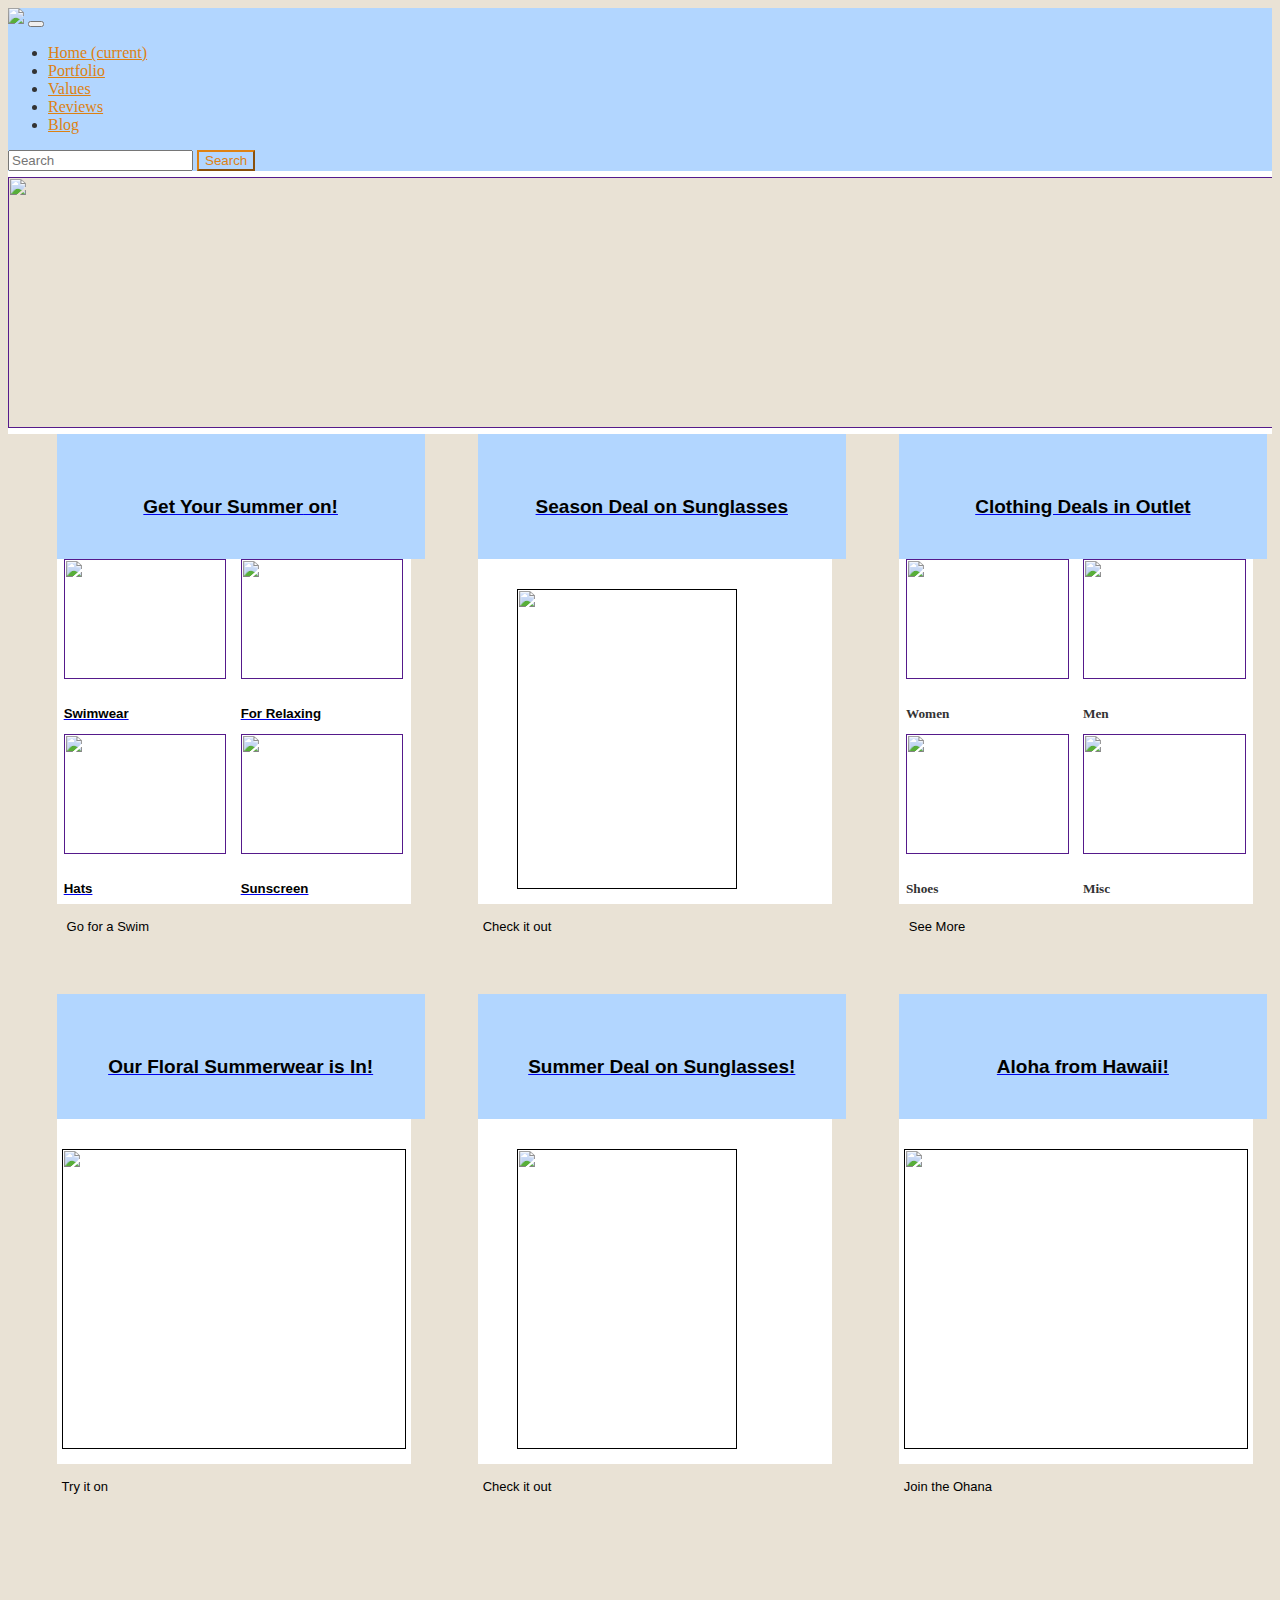
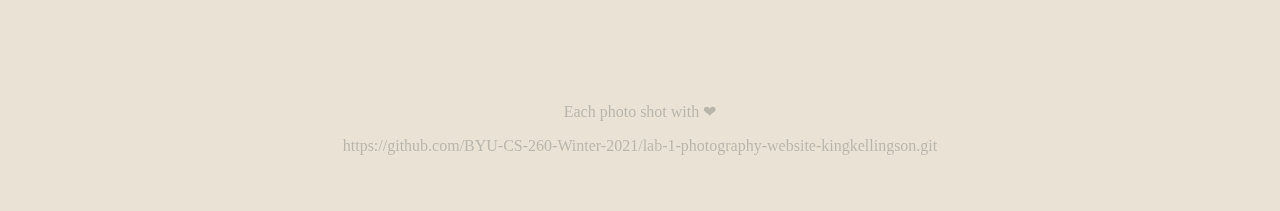
==== index.html @ f622311a "Starting on Items" ====
<!DOCTYPE html>
<html>

<head>
  <meta name='viewport'
      content='width=device-width, initial-scale=1.0, maximum-scale=1.0' />
  <link rel="stylesheet" href="https://stackpath.bootstrapcdn.com/bootstrap/4.1.3/css/bootstrap.min.css" integrity="sha384-MCw98/SFnGE8fJT3GXwEOngsV7Zt27NXFoaoApmYm81iuXoPkFOJwJ8ERdknLPMO" crossorigin="anonymous">
  <link rel="stylesheet" href="/css/styles.css" />
  <link rel="preconnect" href="https://fonts.gstatic.com">
  <link href="https://fonts.googleapis.com/css2?family=Open+Sans:wght@300&display=swap" rel="stylesheet">
  <title>Home</title>
</head>

<body>
  <script src="https://code.jquery.com/jquery-3.3.1.slim.min.js" integrity="sha384-q8i/X+965DzO0rT7abK41JStQIAqVgRVzpbzo5smXKp4YfRvH+8abtTE1Pi6jizo" crossorigin="anonymous"></script>
  <script src="https://cdnjs.cloudflare.com/ajax/libs/popper.js/1.14.3/umd/popper.min.js" integrity="sha384-ZMP7rVo3mIykV+2+9J3UJ46jBk0WLaUAdn689aCwoqbBJiSnjAK/l8WvCWPIPm49" crossorigin="anonymous"></script>
  <script src="https://stackpath.bootstrapcdn.com/bootstrap/4.1.3/js/bootstrap.min.js" integrity="sha384-ChfqqxuZUCnJSK3+MXmPNIyE6ZbWh2IMqE241rYiqJxyMiZ6OW/JmZQ5stwEULTy" crossorigin="anonymous"></script>
</body>



<!-- Navigation bar -->
<nav class="navbar navbar-expand-lg navbar-dark bg-dark">
  <a class="navbar-brand" href="/"><img class = "my-brand" src= "http://logos.textgiraffe.com/logos/logo-name/Sahara-designstyle-jungle-m.png" height= "300"></a>
  <button class="navbar-toggler" type="button" data-toggle="collapse" data-target="#navbarSupportedContent" aria-controls="navbarSupportedContent" aria-expanded="false" aria-label="Toggle navigation">
    <span class="navbar-toggler-icon"></span>
  </button>

  <div class="collapse navbar-collapse" id="navbarSupportedContent">
    <ul class="navbar-nav mr-auto">
      <li class="nav-item-active">
        <a class="nav-link" href="/index.html">Home <span class="sr-only">(current)</span></a>
      </li>
      <li class="nav-item">
        <a class="nav-link" href="/pages/portfolio.html">Portfolio</a>
      </li>
      <li class="nav-item">
        <a class="nav-link" href="/pages/values.html">Values</a>
      </li>
      <li class="nav-item">
        <a class="nav-link" href="/pages/reviews.html">Reviews</a>
      </li>
      <li class="nav-item">
        <a class="nav-link" href="/pages/blog.html">Blog</a>
      </li>
    </ul>
    <form class="form-inline my-2 my-lg-0">
      <input class="form-control mr-sm-2" type="search" placeholder="Search" aria-label="Search">
      <button class="btn btn-outline-success my-2 my-sm-0" type="submit">Search</button>
    </form>
  </div>
</nav>

<!-- <div class="image-holder">
  <img class = "image" src= "https://www.smartertravel.com/wp-content/uploads/2021/05/AdobeStock_246574307-1400x500.jpeg">
</div> -->





<!-- spacer -->




<div class="first-container">
  <a href=""><img 
    class = "cropped" src="https://images-na.ssl-images-amazon.com/images/G/01/AMAZON_FASHION/2021/journeys/YjM2OWU2OGMt/YjM2OWU2OGMt-MGMyZTczYTgt-w3000._CB668604101_.jpg" 
  alt=""></a>
</div>

<!-- spacer -->
<div class="container-overlay">
  <!-- yoyoyo -->
  
  
  <div class = "picture-container">
    
    <div class =  "column-outside">
      <div class = "column-heading">
        <a href="/"><h5>Get Your <strong>Summer</strong> on!</h5></a>
      </div>
        <div class =  "column-inside">
          <a href=""><img src="https://media.kohlsimg.com/is/image/kohls/3964088_Blue_Stripe?wid=245&hei=240&op_sharpen=1" alt=""></a>
          <a href="/"><h5>Swimwear</h5></a>
        </div>  
        <div class =  "column-inside">
          <a href=""><img src="https://slimages.macys.com/is/image/MCY/products/2/optimized/16884022_fpx.tif?op_sharpen=1&wid=700&hei=855&fit=fit,1&fmt=webp" alt=""></a>
          <a href="/"><h5>For Relaxing</h5></a>
        </div>
        <div class =  "column-inside">
          <a href=""><img src="https://media.kohlsimg.com/is/image/kohls/2291732_Camel?wid=240&hei=240&op_sharpen=1" alt=""></a>
          <a href="/"><h5>Hats</h5></a>
        </div>
        <div class =  "column-inside">
          <a href=""><img src="https://media.kohlsimg.com/is/image/kohls/4148508?wid=125&hei=125&op_sharpen=1" alt=""></a>
          <a href="/"><h5>Sunscreen</h5></a>
        </div>
        <div class="link">
          <a href="/">Go for a Swim</a>
        </div>
    </div>

    <div class =  "column-outside">
      <div class = "column-heading">
        <a href="/"><h5>Season Deal on Sunglasses</h5></a>
      </div>
        <div class =  "picture-inside-sunglasses">
          <a href=""><img src="https://media.kohlsimg.com/is/image/kohls/hp2-dm-20210601-travel-bkg" alt=""></a>
          <a href="/">Check it out</a>
        </div>
    
    </div>

    





    <div class =  "column-outside">

      <div class = "column-heading">
        
        <a href="/"><h5>Clothing Deals in Outlet</h5></a>
      </div>
        <div class =  "column-inside">
          <a href=""><img src="https://images-na.ssl-images-amazon.com/images/G/01/AmazonServices/Site/US/Product/FBA/Outlet/Merchandising/Outlet_GW_WC_186x116_B07Y2PQP2G_231717aa._SY116_CB668934226_.jpg" alt=""></a>
          <h5>Women</h5>
        </div>
        <div class =  "column-inside">
          <a href=""><img src="https://images-na.ssl-images-amazon.com/images/G/01/US-hq/2020/img/Gifting/Manual/Adults/B00M1NEUKK_372x232._SY232_CB429593021_.jpg" alt=""></a>
          <h5>Men</h5>
        </div>
        <div class =  "column-inside">
          <a href=""><img src="https://images-na.ssl-images-amazon.com/images/G/01/launchpad/gateway/2021/May/gw_early_june_evergreen_05.14.21_372x232_camp5_sports_B081DBH7PK._SY232_CB668336500_.jpg" alt=""></a>
          <h5>Shoes</h5>
        </div>
        <div class =  "column-inside">
          <a href=""><img src="https://images-na.ssl-images-amazon.com/images/G/01/AMAZON_FASHION/2021/journeys/N2FkMDllZDUt/N2FkMDllZDUt-NGU4YTkwMGMt-w372._SY232_CB667112257_.jpg" alt=""></a>
          <h5>Misc</h5>
        </div>
        <div class="link">
          <a href="/">See More</a>
        </div>
        
    </div>



    <div class =  "column-outside">
      <div class = "column-heading">
        <a href="/"><h5>Our Floral Summerwear is <strong>In!</strong></h5></a>
      </div>
        <div class =  "picture-inside">
          <a href=""><img src="https://media.kohlsimg.com/is/image/kohls/4887344_Yellow_Floral?wid=1200&hei=1200&op_sharpen=1" alt=""></a>
          <a href="/">Try it on</a>
        </div>
    </div>
    
    <div class =  "column-outside">
      <div class = "column-heading">
        <a href="/"><h5>Summer Deal on Sunglasses!</h5></a>
      </div>
        <div class =  "picture-inside-sunglasses">
          <a href=""><img src="https://media.kohlsimg.com/is/image/kohls/hp2-dm-20210601-travel-bkg" alt=""></a>
          <a href="/">Check it out</a>
        </div>
    </div>

    <div class =  "column-outside">
      <div class = "column-heading">
        <a href="/"><h5>Aloha from Hawaii!</h5></a>
      </div>
        <div class =  "picture-inside">
          <a href=""><img src="https://slimages.macys.com/is/image/MCY/products/0/optimized/14766430_fpx.tif?op_sharpen=1&wid=1230&hei=1500&fit=fit,1&$filterxlrg$" alt=""></a>
          <a href="/">Join the Ohana</a>
        </div>
    </div>

  </div>
</div>




<!-- spacer -->
<div class="container">
  <div class = spacer>
    
  </div>
</div>


  <!-- footer -->
  <div class="footer">
    <p>Each photo shot with &#10084; </p>
    <p>https://github.com/BYU-CS-260-Winter-2021/lab-1-photography-website-kingkellingson.git  </p>
  </div>

</html>
---- css/styles.css ----
.my-brand {
  width: 100px;
  height: auto;
}

.bg-dark {
  background-color: #B2D6FF !important;
}

.navbar-dark .navbar-nav .nav-link:focus, .navbar-dark .navbar-nav .nav-link:hover {
    color: #dd8113;
  }
  
  .navbar-dark .navbar-nav .nav-link  {
    color: #dd8113;;
  }

  .nav-link-active  {
    color: green;
  }

  .btn-outline-success {
    color: #dd8113;
    background-color: transparent;
    background-image: none;
    border-color: #dd8113;
}

.btn-outline-success:hover {
    color: #97228d;
    background-color: #dd8113;
    border-color: #97228d;
}

.first-container {
  width: 100%;
  /* height: auto; */
  /* display:block; */
  text-align: center;
  overflow: hidden;
  /* border: 1px solid red; */
  
}



 .container{
    height: auto;
} 


.navbar, .navbar-expand-lg, .navbar-dark, .bg-dark {
  position: sticky;
  top: 0;
}

/* .first-container {
  position: sticky;
  left: 50px;
} */

.cropped {
  height: 159px;
  width: 950px;
  margin-right: auto;
  margin-left: auto;
  object-fit: cover;
  object-position: -240px top ;
  border-bottom: 6px solid white;
  border-top: 6px solid white;
  /* border: 1px solid green; */
}




/* Outside the Media Query! Mobile first right here.  */




.picture-container {
  background-color: rgb(233, 226, 213);
  width: 100%;
  /* height: 4px; */
  float: left;
  /* display: flex; */
  height: 100%;
  overflow: hidden;
  border: 1px red;
}

.column-heading {
  width:100%;
  margin: 0 auto;
  /* margin-top: 20px; */
  padding: 30px 2%;
  padding-bottom: 10px;
  float: left;
  background-color: #B2D6FF;  
  /* background-color: transparent;  */
  text-align: center;
  vertical-align: center;
}

.column-heading h5{
  color: black;
  font-family: Arial, sans-serif;
  font-size:2vm;
}

.column-heading a:hover { 
  text-decoration:none;
}

.column-outside {
  float: left;
  width: 97%;
  margin: 90px 1.5%;
  margin-top: 0;
  height: 470px;
  /* text-align: center; */
  background-color: white;  
}

.column-outside h6{ 
  font-size: 13px;
  padding: 10px;
  color: black;
  font-family: Arial, sans-serif;
  margin-bottom: 20px;
}

.link, .picture-inside-sunglasses, .picture-inside{
  width: 100;
  height: 40px;
  font-size: 13px;
  padding: 5px;
  padding-top: 30px;
  clear: both;
  font-family: Arial, sans-serif;
}

.link a {
  color: black;
  text-decoration: none;
}

.column-inside {
  float: left;
  width: 46%;
  margin: 25px 2%;
  margin-top: 0;
  height: 150px;
  background-color: white;    
}



.column-inside a img{
  margin: 0 auto;
  width: 100%;
  height: 100%;
  object-fit: contain;
}

.column-inside a h5 {
  font-family: Arial, sans-serif;
  color: black;
  text-decoration: none;
}

.column-inside a:hover {
  text-decoration: none;
}

.picture-inside a img{
  margin: 0 auto;
  margin-bottom: 45px;
  height: 300px;
  width: 100%; 
  /* height: 100%;  */
  font-size: 13px;
  object-fit: cover;
  color: black;
}

.picture-inside a {
  font-family: Arial, sans-serif;
  color: black;
  text-decoration: none;
  padding-top: 49px;
}

.picture-inside a:hover {
  text-decoration: none;
}


.picture-inside-sunglasses a img{
  margin: 0 10%;
  margin-bottom: 40px;
  height: 270px;
  width: 80%; 
  height: 300px;
  /* font-size: 13px; */
  object-fit: cover;
  color: black;
}

.picture-inside-sunglasses a {
  font-family: Arial, sans-serif;
  color: black;
  text-decoration: none;
  padding-top: 49px;
}

.picture-inside-sunglasses a:hover {
  text-decoration: none;
}







@media (min-width: 641px) {
  .cropped {
    height: 195px;
    width: 1200px;
    margin-right: auto;
    margin-left: auto;
    object-fit: cover;
    object-position: -240px top ;
    /* border: 1px solid green; */
  }

  .picture-container {
    background-color: rgb(233, 226, 213);
    width: 100%;
    /* height: 4px; */
    float: left;
    /* display: flex; */
    height: 100%;
    overflow: hidden;
    border: 1px red;
  }
  
  .column-heading {
    width:100%;
    margin: 0 auto;
    /* margin-top: 20px; */
    padding: 30px 2%;
    padding-bottom: 10px;
    float: left;
    background-color: #B2D6FF;  
    /* background-color: transparent;  */
    text-align: center;
  }
  
  .column-heading h5{
    color: black;
    font-family: Arial, sans-serif;
    font-size:2vm;
  }
  
  .column-heading a:hover { 
    text-decoration:none;
  }

  .column-outside {
    float: left;
    width: 45%;
    margin: 90px 2.5%;
    margin-top: 0;
    height: 470px;
    /* text-align: center; */
    background-color: white;  
  }
  
  .column-outside a h6{ 
    font-size: 13px;
    padding: 10px;
    color: black;
    font-family: Arial, sans-serif;
    margin-bottom: 20px;
  }

  
  .link, .picture-inside-sunglasses, .picture-inside{
    width: 100;
    height: 40px;
    font-size: 13px;
    padding: 5px;
    padding-top: 30px;
    clear: both;
    font-family: Arial, sans-serif;
  }

  .column-inside {
    float: left;
    width: 46%;
    margin: 25px 2%;
    margin-top: 0;
    height: 150px;
    background-color: white;    
  }
  
  .column-inside a img{
    margin: 0 auto;
    width: 100%;
    height: 120px;
    object-fit: cover;
  }
  
  .picture-inside a img{
    margin: 0 auto;
    margin-bottom: 49px;
    height: 300px;
    width: 100%; 
    /* height: 100%;  */
    font-size: 13px;
    object-fit: cover;
    color: black;
  }
  
  .picture-inside h6{
    padding-top: 50px;
  }


  .picture-inside-sunglasses a img{
    margin: 0 10%;
    margin-bottom: 49px;
    height: 270px;
    width: 80%; 
    height: 300px;
    font-size: 13px;
    object-fit: cover;
    color: black;
  }
  
  .picture-inside-sunglasses h6{
    padding-top: 49px;
  }



}






@media (min-width: 1030px) {
  .cropped {
    height: 251px;
    width: 1500px;
    margin-right: auto;
    margin-left: auto;
    object-fit: cover;
    object-position: top ;
    /* border: 1px solid green; */
  }

  .picture-container {
    background-color: rgb(233, 226, 213);
    width: 100%;
    /* height: 4px; */
    float: left;
    /* display: flex; */
    height: 100%;
    overflow: hidden;
    border: 1px red;
  }
  
  .column-heading {
    width:100%;
    margin: 0 auto;
    /* margin-top: 20px; */
    padding: 30px 2%;
    padding-bottom: 10px;
    float: left;
    background-color: #B2D6FF;  
    /* background-color: transparent;  */
    text-align: center;
  }
  
  .column-heading h5{
    font-size: 19px;
  }
  
  .column-outside {
    float: left;
    width: 28%;
    margin: 90px 2.66%;
    margin-top: 0;
    height: 470px;
    /* text-align: center; */
    background-color: white;  
  }
  
  .column-outside h6{ 
    font-size: 13px;
    padding: 10px;
    color: black;
    font-family: Arial, sans-serif;
    margin-bottom: 20px;
  }
  
  .link {
    width: 100;
    height: 40px;
    font-size: 13px;
    padding: 10px;
    margin-bottom: 30px;
    color: black;
    font-family: Arial, sans-serif;
  }

  .column-inside {
    float: left;
    width: 46%;
    margin: 25px 2%;
    margin-top: 0;
    height: 150px;
    background-color: white;    
  }
  
  .column-inside a img{
    margin: 0 auto;
    width: 100%;
    height: 120px;
    object-fit: cover;
  }
  
  .picture-inside a img{
    margin: 0 auto;
    margin-bottom: 30px;
    height: 300px;
    width: 100%; 
    /* height: 100%;  */
    font-size: 13px;
    object-fit: cover;
    color: black;
  }
  
  .picture-inside h6{
    padding-top: 50px;
  }


  .picture-inside-sunglasses a img{
    margin: 0 10%;
    margin-bottom: 30px;
    height: 270px;
    width: 80%; 
    height: 300px;
    font-size: 13px;
    object-fit: cover;
    color: black;
  }
  
  .picture-inside-sunglasses h6{
    padding-top: 49px;
  }



}






.container-overlay {
  width: 100%;
  height: 100%;
  padding-right: 15px;
  padding-left: 15px;
  margin-right: auto;
  margin-left: auto;
  overflow: hidden;
  float: none;
  /* background-color: purple; */

}







/* Everything below is spacer */


.overlay-spacer {
  background-color: palegoldenrod;
  width: 100%;
  /* height: 179.3px; */
  height: 700px;
  margin: 0auto;
  }
  

h3 {
    text-decoration:underline;
    font-size: 3em;
    font-family: Impact, Haettenschweiler, 'Arial Narrow Bold', sans-serif;
}


body {
    background-color: rgb(233, 226, 213);
    color: #333333;
  }





  .spacer1 {
    float: left;
    font-family:'Gill Sans', 'Gill Sans MT', Calibri, 'Trebuchet MS', sans-serif;
    /* border: 1px solid rgb(174, 177, 175); */
    text-align: center;
    
    box-sizing: border-box;
    /* height: 10px; */
    /* clear:both; */
}

  .spacer {
      height: 100px;
      /* clear:both; */
      /* border: 1px solid rgb(163, 162, 172); */
  }

  .caption { 
      text-align: center;
  }


  .paragraph {
    font-family: Verdana, Geneva, Tahoma, sans-serif;
    text-align: left;
  }

  .footer {
    text-align: center;
    font-family: Georgia, 'Times New Roman', Times, serif;
    font-size: 1em;
    opacity: .25;
    text-align: center;
    padding-top: 2em;
    padding-bottom: 2em;
    transition: opacity 1s ease-in-out;
}

.footer {
    color: currentColor;
}

.footer:hover {
    opacity: .75;
}


h2 a{
    color: #22fcf1;
    text-decoration:none;
    font-size: 2em;
    font-family: Impact, Haettenschweiler, 'Arial Narrow Bold', sans-serif;
    
}

h2 a:hover {
    text-decoration:underline;
    /* font-size: 3em; */
    font-family:Georgia, 'Times New Roman', Times, serif;
    /* color: #174ad4; */
}
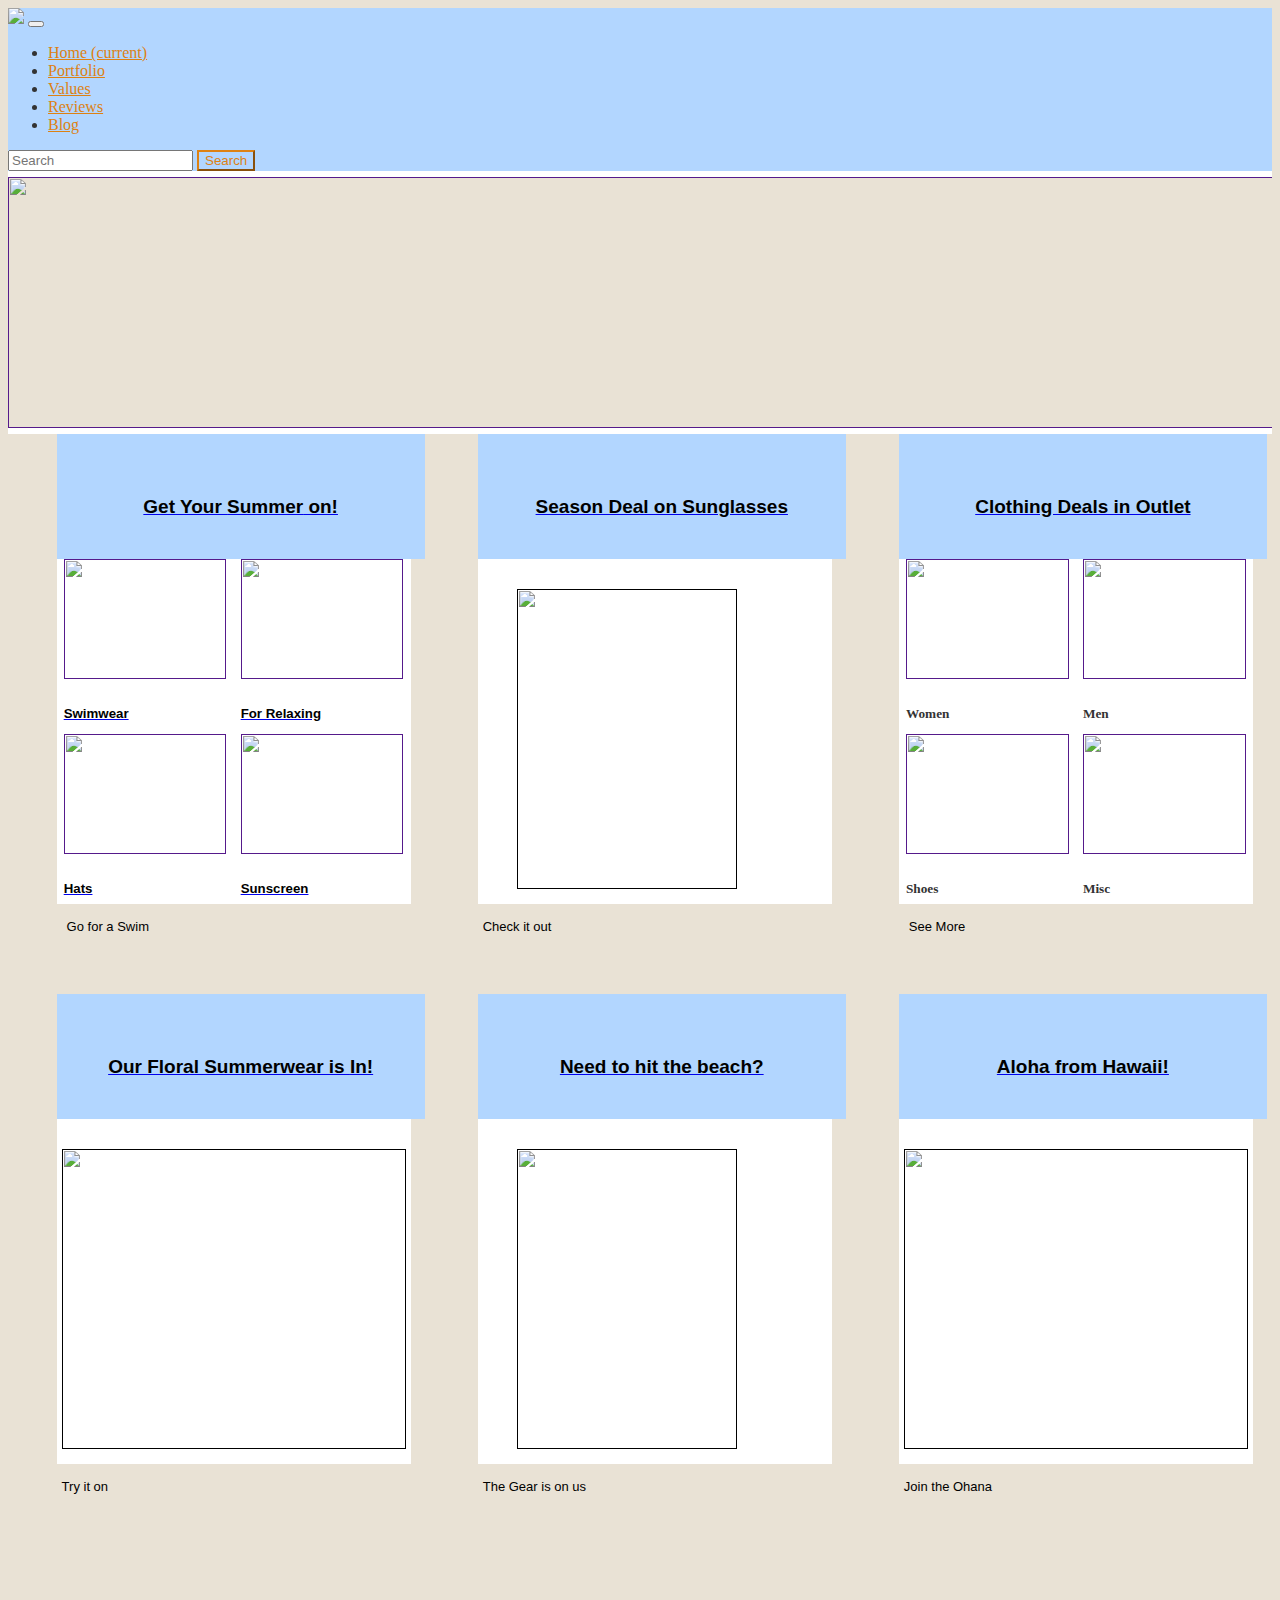
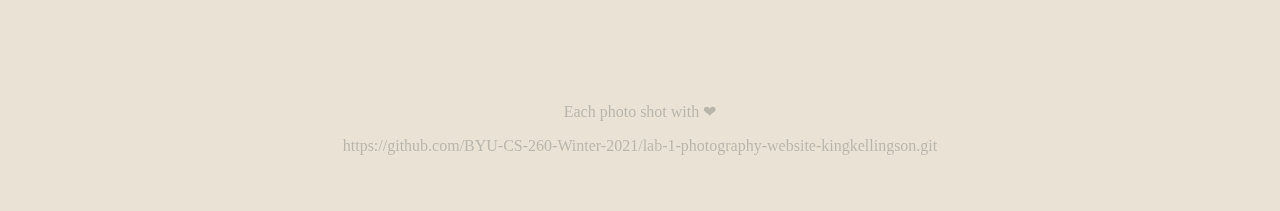
==== commit 21b007c7: "Update index.html" ====
--- a/index.html
+++ b/index.html
@@ -6,8 +6,9 @@
       content='width=device-width, initial-scale=1.0, maximum-scale=1.0' />
   <link rel="stylesheet" href="https://stackpath.bootstrapcdn.com/bootstrap/4.1.3/css/bootstrap.min.css" integrity="sha384-MCw98/SFnGE8fJT3GXwEOngsV7Zt27NXFoaoApmYm81iuXoPkFOJwJ8ERdknLPMO" crossorigin="anonymous">
   <link rel="stylesheet" href="/css/styles.css" />
-  <link rel="preconnect" href="https://fonts.gstatic.com">
-  <link href="https://fonts.googleapis.com/css2?family=Open+Sans:wght@300&display=swap" rel="stylesheet">
+  <link rel="preconnect" href="https://fonts.googleapis.com">
+  <link rel="preconnect" href="https://fonts.gstatic.com" crossorigin>
+  <link href="https://fonts.googleapis.com/css2?family=Open+Sans:wght@600&display=swap" rel="stylesheet">
   <title>Home</title>
 </head>
 
@@ -154,18 +155,18 @@
         <a href="/"><h5>Our Floral Summerwear is <strong>In!</strong></h5></a>
       </div>
         <div class =  "picture-inside">
-          <a href=""><img src="https://media.kohlsimg.com/is/image/kohls/4887344_Yellow_Floral?wid=1200&hei=1200&op_sharpen=1" alt=""></a>
+          <a class = "picture" href=""><img src="https://media.kohlsimg.com/is/image/kohls/4887344_Yellow_Floral?wid=1200&hei=1200&op_sharpen=1" alt=""></a>
           <a href="/">Try it on</a>
         </div>
     </div>
     
     <div class =  "column-outside">
       <div class = "column-heading">
-        <a href="/"><h5>Summer Deal on Sunglasses!</h5></a>
+        <a href="/"><h5>Need to hit the beach?</h5></a>
       </div>
         <div class =  "picture-inside-sunglasses">
-          <a href=""><img src="https://media.kohlsimg.com/is/image/kohls/hp2-dm-20210601-travel-bkg" alt=""></a>
-          <a href="/">Check it out</a>
+          <a href=""><img src="https://live.staticflickr.com/2606/3677041027_fdfc190406_b.jpg" alt=""></a>
+          <a href="/">The Gear is on us</a>
         </div>
     </div>
 
@@ -174,7 +175,7 @@
         <a href="/"><h5>Aloha from Hawaii!</h5></a>
       </div>
         <div class =  "picture-inside">
-          <a href=""><img src="https://slimages.macys.com/is/image/MCY/products/0/optimized/14766430_fpx.tif?op_sharpen=1&wid=1230&hei=1500&fit=fit,1&$filterxlrg$" alt=""></a>
+          <a class = "picture" href=""><img src="https://slimages.macys.com/is/image/MCY/products/0/optimized/14766430_fpx.tif?op_sharpen=1&wid=1230&hei=1500&fit=fit,1&$filterxlrg$" alt=""></a>
           <a href="/">Join the Ohana</a>
         </div>
     </div>
@@ -199,4 +200,4 @@
     <p>https://github.com/BYU-CS-260-Winter-2021/lab-1-photography-website-kingkellingson.git  </p>
   </div>
 
-</html>+</html>
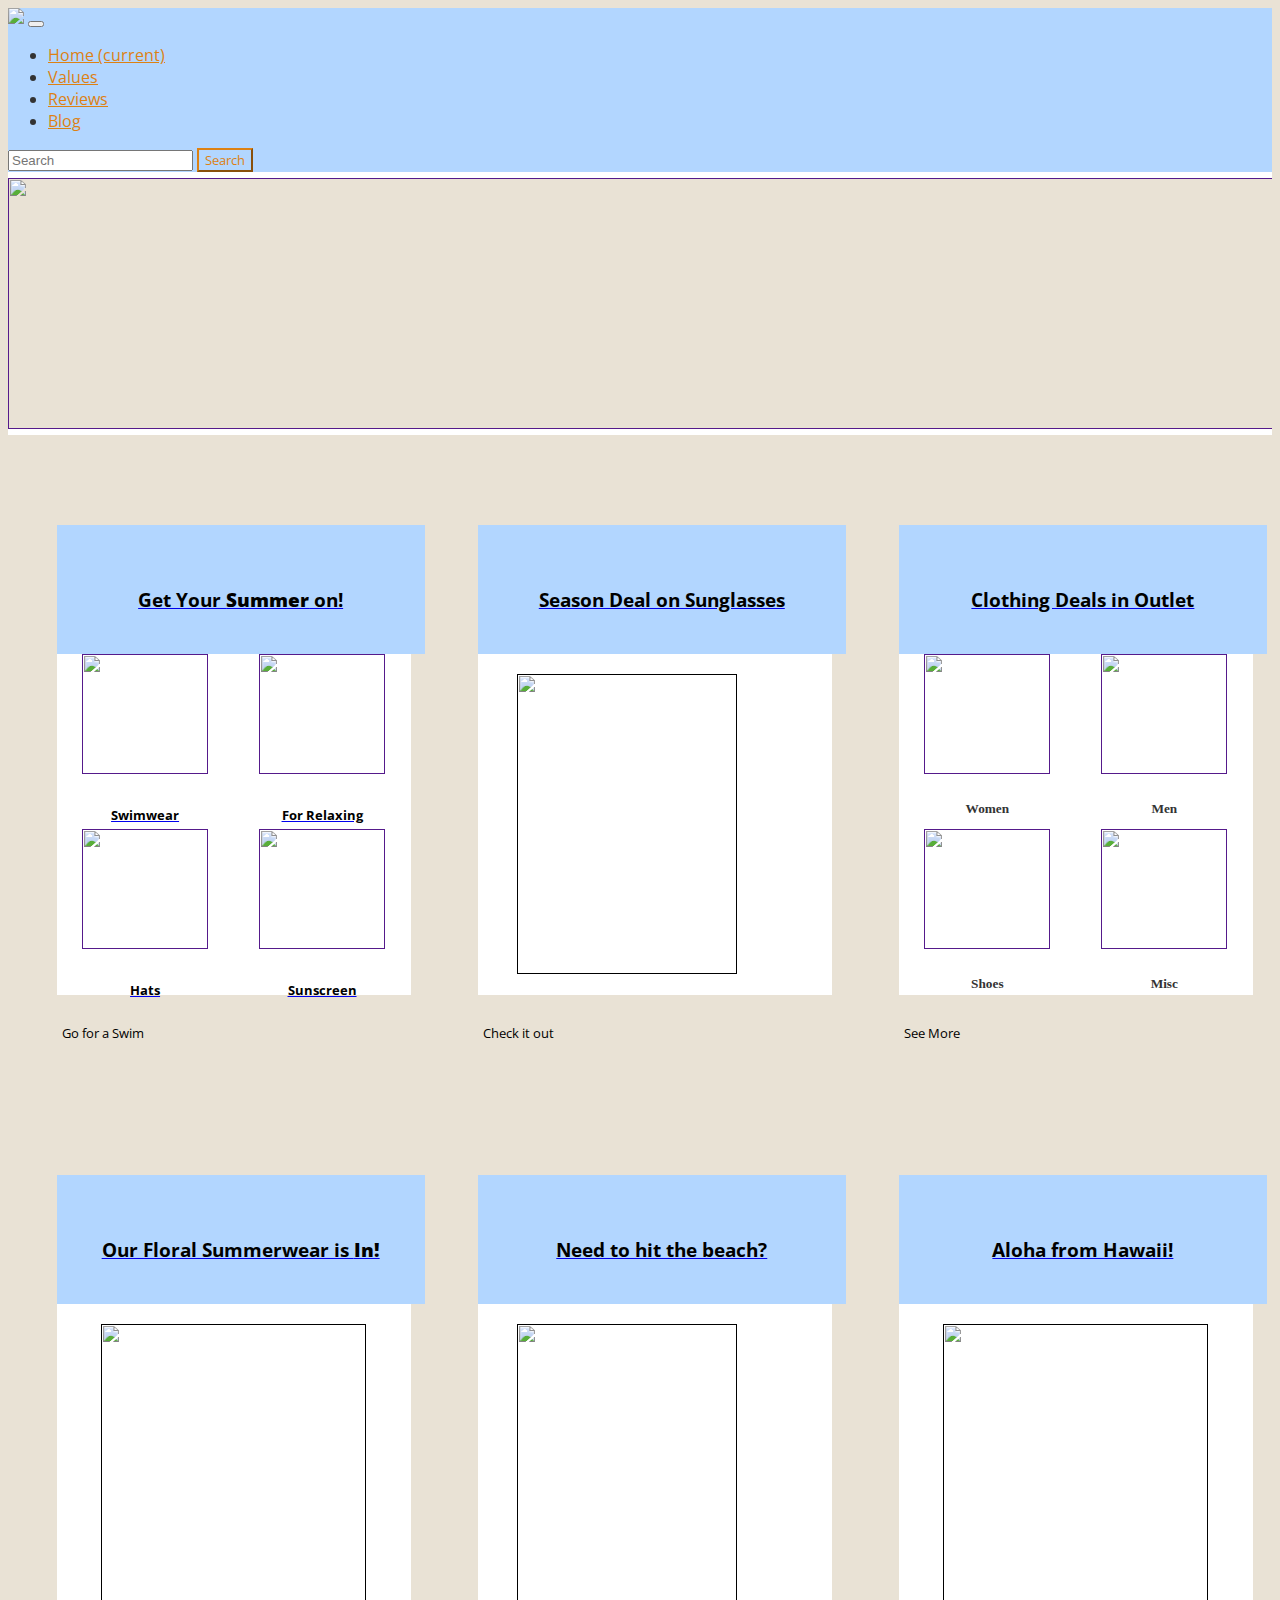
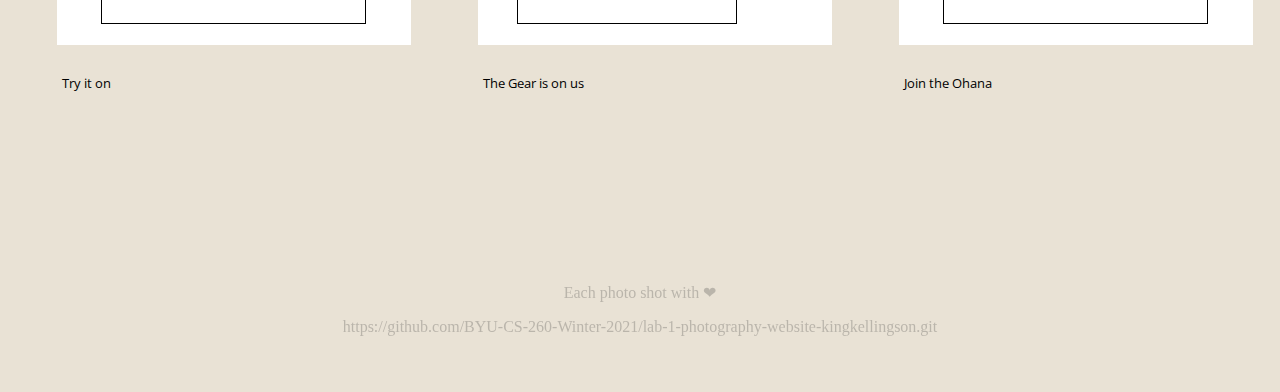
==== commit 1335b197: "Fixed headbar and titles" ====
--- a/index.html
+++ b/index.html
@@ -33,9 +33,6 @@
         <a class="nav-link" href="/index.html">Home <span class="sr-only">(current)</span></a>
       </li>
       <li class="nav-item">
-        <a class="nav-link" href="/pages/portfolio.html">Portfolio</a>
-      </li>
-      <li class="nav-item">
         <a class="nav-link" href="/pages/values.html">Values</a>
       </li>
       <li class="nav-item">
--- a/css/styles.css
+++ b/css/styles.css
@@ -1,241 +1,95 @@
+  
+  body {
+    background-color: rgb(233, 226, 213);
+    color: #333333;
+  }
+
+
 .my-brand {
-  width: 100px;
-  height: auto;
+    width: 100px;
+    height: auto;
+  }
+  
+  .bg-dark {
+    background-color: #B2D6FF !important;
+  }
+  
+  .navbar-dark .navbar-nav .nav-link:focus, .navbar-dark .navbar-nav .nav-link:hover {
+      color: #dd8113;
+    }
+    
+    .navbar-dark .navbar-nav .nav-link  {
+      color: #dd8113;;
+    }
+  
+.nav-item-active, .nav-item {
+    font-family: 'Open Sans', sans-serif;
 }
-
-.bg-dark {
-  background-color: #B2D6FF !important;
-}
-
-.navbar-dark .navbar-nav .nav-link:focus, .navbar-dark .navbar-nav .nav-link:hover {
-    color: #dd8113;
-  }
-  
-  .navbar-dark .navbar-nav .nav-link  {
-    color: #dd8113;;
-  }
-
-  .nav-link-active  {
-    color: green;
-  }
-
-  .btn-outline-success {
-    color: #dd8113;
-    background-color: transparent;
-    background-image: none;
-    border-color: #dd8113;
-}
-
-.btn-outline-success:hover {
-    color: #97228d;
-    background-color: #dd8113;
-    border-color: #97228d;
-}
-
-.first-container {
-  width: 100%;
-  /* height: auto; */
-  /* display:block; */
-  text-align: center;
-  overflow: hidden;
-  /* border: 1px solid red; */
-  
-}
-
-
-
- .container{
-    height: auto;
-} 
-
-
-.navbar, .navbar-expand-lg, .navbar-dark, .bg-dark {
-  position: sticky;
-  top: 0;
-}
-
-/* .first-container {
-  position: sticky;
-  left: 50px;
-} */
-
-.cropped {
-  height: 159px;
-  width: 950px;
-  margin-right: auto;
-  margin-left: auto;
-  object-fit: cover;
-  object-position: -240px top ;
-  border-bottom: 6px solid white;
-  border-top: 6px solid white;
-  /* border: 1px solid green; */
-}
-
-
-
-
-/* Outside the Media Query! Mobile first right here.  */
-
-
-
-
-.picture-container {
-  background-color: rgb(233, 226, 213);
-  width: 100%;
-  /* height: 4px; */
-  float: left;
-  /* display: flex; */
-  height: 100%;
-  overflow: hidden;
-  border: 1px red;
-}
-
-.column-heading {
-  width:100%;
-  margin: 0 auto;
-  /* margin-top: 20px; */
-  padding: 30px 2%;
-  padding-bottom: 10px;
-  float: left;
-  background-color: #B2D6FF;  
-  /* background-color: transparent;  */
-  text-align: center;
-  vertical-align: center;
-}
-
-.column-heading h5{
-  color: black;
-  font-family: Arial, sans-serif;
-  font-size:2vm;
-}
-
-.column-heading a:hover { 
-  text-decoration:none;
-}
-
-.column-outside {
-  float: left;
-  width: 97%;
-  margin: 90px 1.5%;
-  margin-top: 0;
-  height: 470px;
-  /* text-align: center; */
-  background-color: white;  
-}
-
-.column-outside h6{ 
-  font-size: 13px;
-  padding: 10px;
-  color: black;
-  font-family: Arial, sans-serif;
-  margin-bottom: 20px;
-}
-
-.link, .picture-inside-sunglasses, .picture-inside{
-  width: 100;
-  height: 40px;
-  font-size: 13px;
-  padding: 5px;
-  padding-top: 30px;
-  clear: both;
-  font-family: Arial, sans-serif;
-}
-
-.link a {
-  color: black;
-  text-decoration: none;
-}
-
-.column-inside {
-  float: left;
-  width: 46%;
-  margin: 25px 2%;
-  margin-top: 0;
-  height: 150px;
-  background-color: white;    
-}
-
-
-
-.column-inside a img{
-  margin: 0 auto;
-  width: 100%;
-  height: 100%;
-  object-fit: contain;
-}
-
-.column-inside a h5 {
-  font-family: Arial, sans-serif;
-  color: black;
-  text-decoration: none;
-}
-
-.column-inside a:hover {
-  text-decoration: none;
-}
-
-.picture-inside a img{
-  margin: 0 auto;
-  margin-bottom: 45px;
-  height: 300px;
-  width: 100%; 
-  /* height: 100%;  */
-  font-size: 13px;
-  object-fit: cover;
-  color: black;
-}
-
-.picture-inside a {
-  font-family: Arial, sans-serif;
-  color: black;
-  text-decoration: none;
-  padding-top: 49px;
-}
-
-.picture-inside a:hover {
-  text-decoration: none;
-}
-
-
-.picture-inside-sunglasses a img{
-  margin: 0 10%;
-  margin-bottom: 40px;
-  height: 270px;
-  width: 80%; 
-  height: 300px;
-  /* font-size: 13px; */
-  object-fit: cover;
-  color: black;
-}
-
-.picture-inside-sunglasses a {
-  font-family: Arial, sans-serif;
-  color: black;
-  text-decoration: none;
-  padding-top: 49px;
-}
-
-.picture-inside-sunglasses a:hover {
-  text-decoration: none;
-}
-
-
-
-
-
-
-
-@media (min-width: 641px) {
+    
+    .nav-link-active  {
+      color: green;
+    }
+  
+    .btn-outline-success {
+      color: #dd8113;
+      background-color: transparent;
+      background-image: none;
+      border-color: #dd8113;
+      font-family: 'Open Sans', sans-serif;
+  }
+  
+  .btn-outline-success:hover {
+      color: #97228d;
+      background-color: #dd8113;
+      border-color: #97228d;
+  }
+  
+  .first-container {
+    width: 100%;
+    /* height: auto; */
+    /* display:block; */
+    text-align: center;
+    overflow: hidden;
+    /* border: 1px solid red; */
+    
+  }
+  
+  
+   .container{
+      height: auto;
+  } 
+  
+  
+  .navbar, .navbar-expand-lg, .navbar-dark, .bg-dark {
+    position: sticky;
+    top: 0;
+  }
+  
+  /* .first-container {
+    position: sticky;
+    left: 50px;
+  } */
+  
   .cropped {
-    height: 195px;
-    width: 1200px;
+    height: 159px;
+    width: 950px;
     margin-right: auto;
     margin-left: auto;
     object-fit: cover;
     object-position: -240px top ;
+    border-bottom: 6px solid white;
+    border-top: 6px solid white;
     /* border: 1px solid green; */
   }
-
+  
+  
+  
+  
+  /* Outside the Media Query! Mobile first right here.  */
+  
+  
+  
+  
   .picture-container {
     background-color: rgb(233, 226, 213);
     width: 100%;
@@ -257,49 +111,59 @@
     background-color: #B2D6FF;  
     /* background-color: transparent;  */
     text-align: center;
+    vertical-align: center;
   }
   
   .column-heading h5{
     color: black;
-    font-family: Arial, sans-serif;
+    font-family: 'Open Sans', sans-serif;
     font-size:2vm;
   }
   
   .column-heading a:hover { 
     text-decoration:none;
   }
-
+  
   .column-outside {
     float: left;
-    width: 45%;
-    margin: 90px 2.5%;
+    width: 97%;
+    margin: 90px 1.5%;
     margin-top: 0;
     height: 470px;
     /* text-align: center; */
     background-color: white;  
   }
   
-  .column-outside a h6{ 
+  .column-outside h6{ 
     font-size: 13px;
     padding: 10px;
     color: black;
-    font-family: Arial, sans-serif;
+    font-family: 'Open Sans', sans-serif;
     margin-bottom: 20px;
   }
-
   
   .link, .picture-inside-sunglasses, .picture-inside{
     width: 100;
     height: 40px;
     font-size: 13px;
     padding: 5px;
-    padding-top: 30px;
+    padding-top: 20px;
     clear: both;
-    font-family: Arial, sans-serif;
-  }
-
+    font-family: 'Open Sans', sans-serif;
+    display: flex;
+    flex-direction: column;
+  }
+  
+  .link a {
+    color: black;
+    text-decoration: none;
+  }
+  
   .column-inside {
     float: left;
+    display: flex;
+    flex-direction: column;
+    align-items: center;
     width: 46%;
     margin: 25px 2%;
     margin-top: 0;
@@ -308,279 +172,287 @@
   }
   
   .column-inside a img{
-    margin: 0 auto;
-    width: 100%;
+    width: 126px;
     height: 120px;
     object-fit: cover;
   }
   
-  .picture-inside a img{
+  .column-inside a h5 {
+    font-family: 'Open Sans', sans-serif;
+    color: black;
+    text-decoration: none;
+    padding-top: 5px;
+  }
+  
+  .column-inside a:hover {
+    text-decoration: none;
+  }
+  
+  .picture-inside img{
     margin: 0 auto;
-    margin-bottom: 49px;
+    
     height: 300px;
-    width: 100%; 
+    width: 265px;
     /* height: 100%;  */
     font-size: 13px;
     object-fit: cover;
     color: black;
   }
   
-  .picture-inside h6{
-    padding-top: 50px;
-  }
-
-
+  .picture-inside a {
+    font-family: 'Open Sans', sans-serif;
+    color: black;
+    
+    text-decoration: none;
+    /* padding-top: 49px; */
+    width:fit-content;
+    height:fit-content;
+  }
+
+  .picture-inside .picture {
+    margin: 0 auto;
+    margin-bottom: 25px;
+  }
+  
+  .picture-inside a:hover {
+    text-decoration: none;
+  }
+  
+  
   .picture-inside-sunglasses a img{
     margin: 0 10%;
-    margin-bottom: 49px;
+    
     height: 270px;
     width: 80%; 
     height: 300px;
-    font-size: 13px;
+    /* font-size: 13px; */
     object-fit: cover;
     color: black;
   }
   
-  .picture-inside-sunglasses h6{
-    padding-top: 49px;
-  }
-
-
-
-}
-
-
-
-
-
-
-@media (min-width: 1030px) {
-  .cropped {
-    height: 251px;
-    width: 1500px;
+  .picture-inside-sunglasses a {
+    font-family: 'Open Sans', sans-serif;
+    color: black;
+    margin-bottom: 20px;
+    text-decoration: none;
+    /* padding-top: 49px; */
+  }
+  
+  .picture-inside-sunglasses a:hover {
+    text-decoration: none;
+  }
+  
+  
+  
+  
+  
+  
+  
+  @media (min-width: 641px) {
+    .cropped {
+      height: 195px;
+      width: 1200px;
+    }
+    
+
+  
+    .column-outside {
+      width: 45%;
+      margin: 90px 2.5%;
+    }
+
+    
+    .column-inside a img{
+      width: 126px;
+      height: 120px;
+      object-fit: cover;
+    }
+    
+    
+    
+    .picture-inside h6{
+      padding-top: 50px;
+    }
+
+    .picture-inside a img{
+        margin-bottom: 24px;
+      }
+  
+    .picture-inside-sunglasses a, .picture-inside a {
+        margin-bottom: 0;
+    }
+  
+    .picture-inside-sunglasses a img{
+      margin-bottom: 49px;
+      font-size: 13px;
+    }
+    
+    .picture-inside-sunglasses h6{
+      padding-top: 49px;
+    }
+  }
+  
+  
+  
+  
+  
+  
+  @media (min-width: 1045px) {
+    .cropped {
+      height: 251px;
+      width: 1500px;
+      object-position: top ;
+    }
+    
+    .column-heading h5{
+      font-size: 19px;
+    }
+    
+    .column-outside {
+      width: 28%;
+      margin: 90px 2.66%; 
+    }
+    
+    
+  
+    
+    .column-inside a img{
+      width: 126px;
+      height: 120px;
+      object-fit: cover;
+    }
+    
+    .picture-inside a img{
+        margin-bottom: 25px;
+      }
+  
+    .picture-inside-sunglasses a, .picture-inside a {
+        margin-bottom: 20px;
+    }
+    
+    .picture-inside h6{
+      padding-top: 50px;
+    }
+  
+  
+    .picture-inside-sunglasses a img{
+      margin-bottom: 30px;
+      font-size: 13px;
+    }
+    
+    .picture-inside-sunglasses h6{
+      padding-top: 49px;
+    }
+  
+  
+  
+  }
+  
+  
+  
+  
+  
+  
+  .container-overlay {
+    width: 100%;
+    height: 100%;
+    padding-right: 15px;
+    padding-left: 15px;
     margin-right: auto;
     margin-left: auto;
-    object-fit: cover;
-    object-position: top ;
-    /* border: 1px solid green; */
-  }
-
-  .picture-container {
-    background-color: rgb(233, 226, 213);
+    overflow: hidden;
+    float: none;
+    /* background-color: purple; */
+  
+  }
+  
+  
+  
+  
+  
+  
+  
+  /* Everything below is spacer */
+  
+  
+  .overlay-spacer {
+    background-color: palegoldenrod;
     width: 100%;
-    /* height: 4px; */
-    float: left;
-    /* display: flex; */
-    height: 100%;
-    overflow: hidden;
-    border: 1px red;
-  }
-  
-  .column-heading {
-    width:100%;
-    margin: 0 auto;
-    /* margin-top: 20px; */
-    padding: 30px 2%;
-    padding-bottom: 10px;
-    float: left;
-    background-color: #B2D6FF;  
-    /* background-color: transparent;  */
-    text-align: center;
-  }
-  
-  .column-heading h5{
-    font-size: 19px;
-  }
-  
-  .column-outside {
-    float: left;
-    width: 28%;
-    margin: 90px 2.66%;
-    margin-top: 0;
-    height: 470px;
-    /* text-align: center; */
-    background-color: white;  
-  }
-  
-  .column-outside h6{ 
-    font-size: 13px;
-    padding: 10px;
-    color: black;
-    font-family: Arial, sans-serif;
-    margin-bottom: 20px;
-  }
-  
-  .link {
-    width: 100;
-    height: 40px;
-    font-size: 13px;
-    padding: 10px;
-    margin-bottom: 30px;
-    color: black;
-    font-family: Arial, sans-serif;
-  }
-
-  .column-inside {
-    float: left;
-    width: 46%;
-    margin: 25px 2%;
-    margin-top: 0;
-    height: 150px;
-    background-color: white;    
-  }
-  
-  .column-inside a img{
-    margin: 0 auto;
-    width: 100%;
-    height: 120px;
-    object-fit: cover;
-  }
-  
-  .picture-inside a img{
-    margin: 0 auto;
-    margin-bottom: 30px;
-    height: 300px;
-    width: 100%; 
-    /* height: 100%;  */
-    font-size: 13px;
-    object-fit: cover;
-    color: black;
-  }
-  
-  .picture-inside h6{
-    padding-top: 50px;
-  }
-
-
-  .picture-inside-sunglasses a img{
-    margin: 0 10%;
-    margin-bottom: 30px;
-    height: 270px;
-    width: 80%; 
-    height: 300px;
-    font-size: 13px;
-    object-fit: cover;
-    color: black;
-  }
-  
-  .picture-inside-sunglasses h6{
-    padding-top: 49px;
-  }
-
-
-
-}
-
-
-
-
-
-
-.container-overlay {
-  width: 100%;
-  height: 100%;
-  padding-right: 15px;
-  padding-left: 15px;
-  margin-right: auto;
-  margin-left: auto;
-  overflow: hidden;
-  float: none;
-  /* background-color: purple; */
-
-}
-
-
-
-
-
-
-
-/* Everything below is spacer */
-
-
-.overlay-spacer {
-  background-color: palegoldenrod;
-  width: 100%;
-  /* height: 179.3px; */
-  height: 700px;
-  margin: 0auto;
-  }
-  
-
-h3 {
-    text-decoration:underline;
-    font-size: 3em;
-    font-family: Impact, Haettenschweiler, 'Arial Narrow Bold', sans-serif;
-}
-
-
-body {
-    background-color: rgb(233, 226, 213);
-    color: #333333;
-  }
-
-
-
-
-
-  .spacer1 {
-    float: left;
-    font-family:'Gill Sans', 'Gill Sans MT', Calibri, 'Trebuchet MS', sans-serif;
-    /* border: 1px solid rgb(174, 177, 175); */
-    text-align: center;
-    
-    box-sizing: border-box;
-    /* height: 10px; */
-    /* clear:both; */
-}
-
-  .spacer {
-      height: 100px;
+    /* height: 179.3px; */
+    height: 700px;
+    margin: 0auto;
+    }
+    
+  
+  h3 {
+      text-decoration:underline;
+      font-size: 3em;
+      font-family: Impact, Haettenschweiler, 'Arial Narrow Bold', sans-serif;
+  }
+  
+
+  
+  
+  
+  
+    .spacer1 {
+      float: left;
+      font-family: 'Open Sans', sans-serif;
+      /* border: 1px solid rgb(174, 177, 175); */
+      text-align: center;
+      
+      box-sizing: border-box;
+      /* height: 10px; */
       /* clear:both; */
-      /* border: 1px solid rgb(163, 162, 172); */
-  }
-
-  .caption { 
+  }
+  
+    .spacer {
+        height: 100px;
+        /* clear:both; */
+        /* border: 1px solid rgb(163, 162, 172); */
+    }
+  
+    .caption { 
+        text-align: center;
+    }
+  
+  
+    .paragraph {
+      font-family: Verdana, Geneva, Tahoma, sans-serif;
+      text-align: left;
+    }
+  
+    .footer {
       text-align: center;
-  }
-
-
-  .paragraph {
-    font-family: Verdana, Geneva, Tahoma, sans-serif;
-    text-align: left;
-  }
-
+      font-family: Georgia, 'Times New Roman', Times, serif;
+      font-size: 1em;
+      opacity: .25;
+      text-align: center;
+      padding-top: 2em;
+      padding-bottom: 2em;
+      transition: opacity 1s ease-in-out;
+  }
+  
   .footer {
-    text-align: center;
-    font-family: Georgia, 'Times New Roman', Times, serif;
-    font-size: 1em;
-    opacity: .25;
-    text-align: center;
-    padding-top: 2em;
-    padding-bottom: 2em;
-    transition: opacity 1s ease-in-out;
-}
-
-.footer {
-    color: currentColor;
-}
-
-.footer:hover {
-    opacity: .75;
-}
-
-
-h2 a{
-    color: #22fcf1;
-    text-decoration:none;
-    font-size: 2em;
-    font-family: Impact, Haettenschweiler, 'Arial Narrow Bold', sans-serif;
-    
-}
-
-h2 a:hover {
-    text-decoration:underline;
-    /* font-size: 3em; */
-    font-family:Georgia, 'Times New Roman', Times, serif;
-    /* color: #174ad4; */
-}
+      color: currentColor;
+  }
+  
+  .footer:hover {
+      opacity: .75;
+  }
+  
+  
+  h2 a{
+      color: #22fcf1;
+      text-decoration:none;
+      font-size: 2em;
+      font-family: Impact, Haettenschweiler, 'Arial Narrow Bold', sans-serif;
+      
+  }
+  
+  h2 a:hover {
+      text-decoration:underline;
+      /* font-size: 3em; */
+      font-family:Georgia, 'Times New Roman', Times, serif;
+      /* color: #174ad4; */
+  }
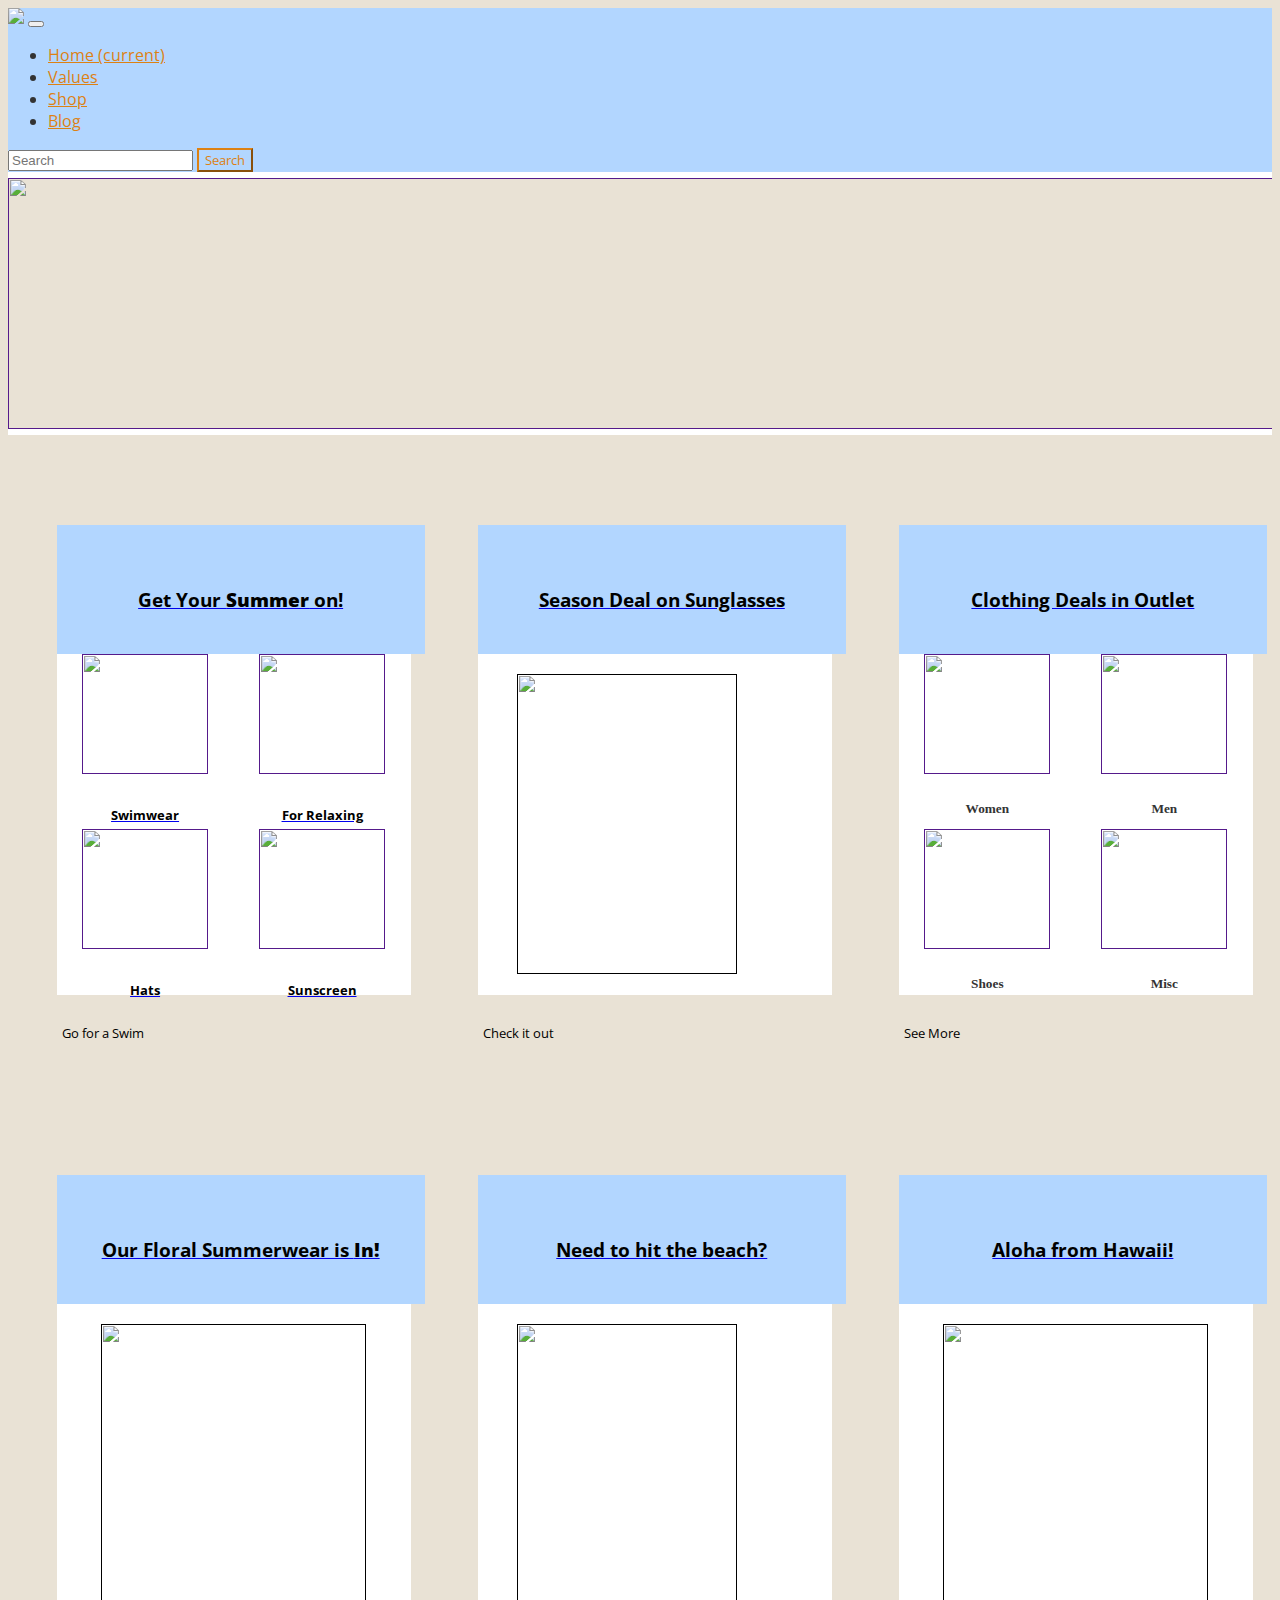
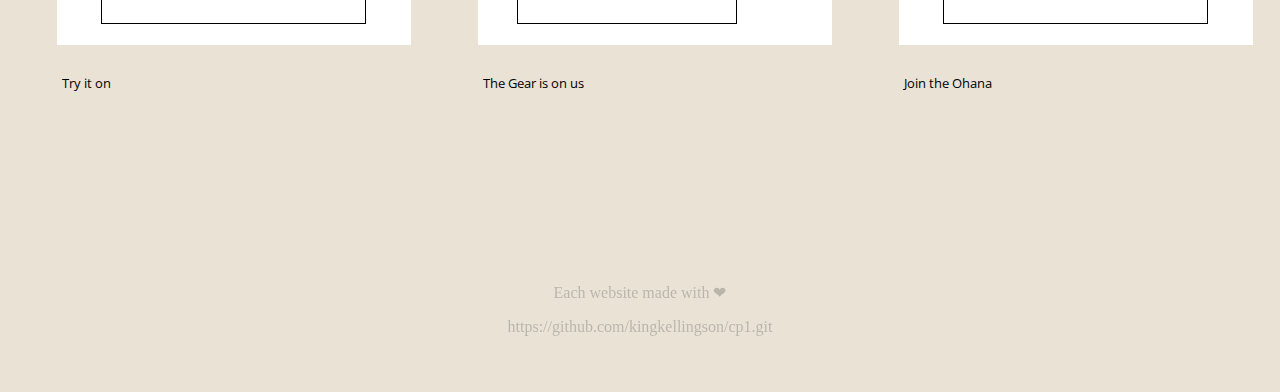
==== commit bf60b45b: "Final Commit I think!" ====
--- a/index.html
+++ b/index.html
@@ -36,7 +36,7 @@
         <a class="nav-link" href="/pages/values.html">Values</a>
       </li>
       <li class="nav-item">
-        <a class="nav-link" href="/pages/reviews.html">Reviews</a>
+        <a class="nav-link" href="/pages/shop.html">Shop</a>
       </li>
       <li class="nav-item">
         <a class="nav-link" href="/pages/blog.html">Blog</a>
@@ -193,8 +193,8 @@
 
   <!-- footer -->
   <div class="footer">
-    <p>Each photo shot with &#10084; </p>
-    <p>https://github.com/BYU-CS-260-Winter-2021/lab-1-photography-website-kingkellingson.git  </p>
+    <p>Each website made with &#10084; </p>
+    <p>https://github.com/kingkellingson/cp1.git</p>
   </div>
 
 </html>
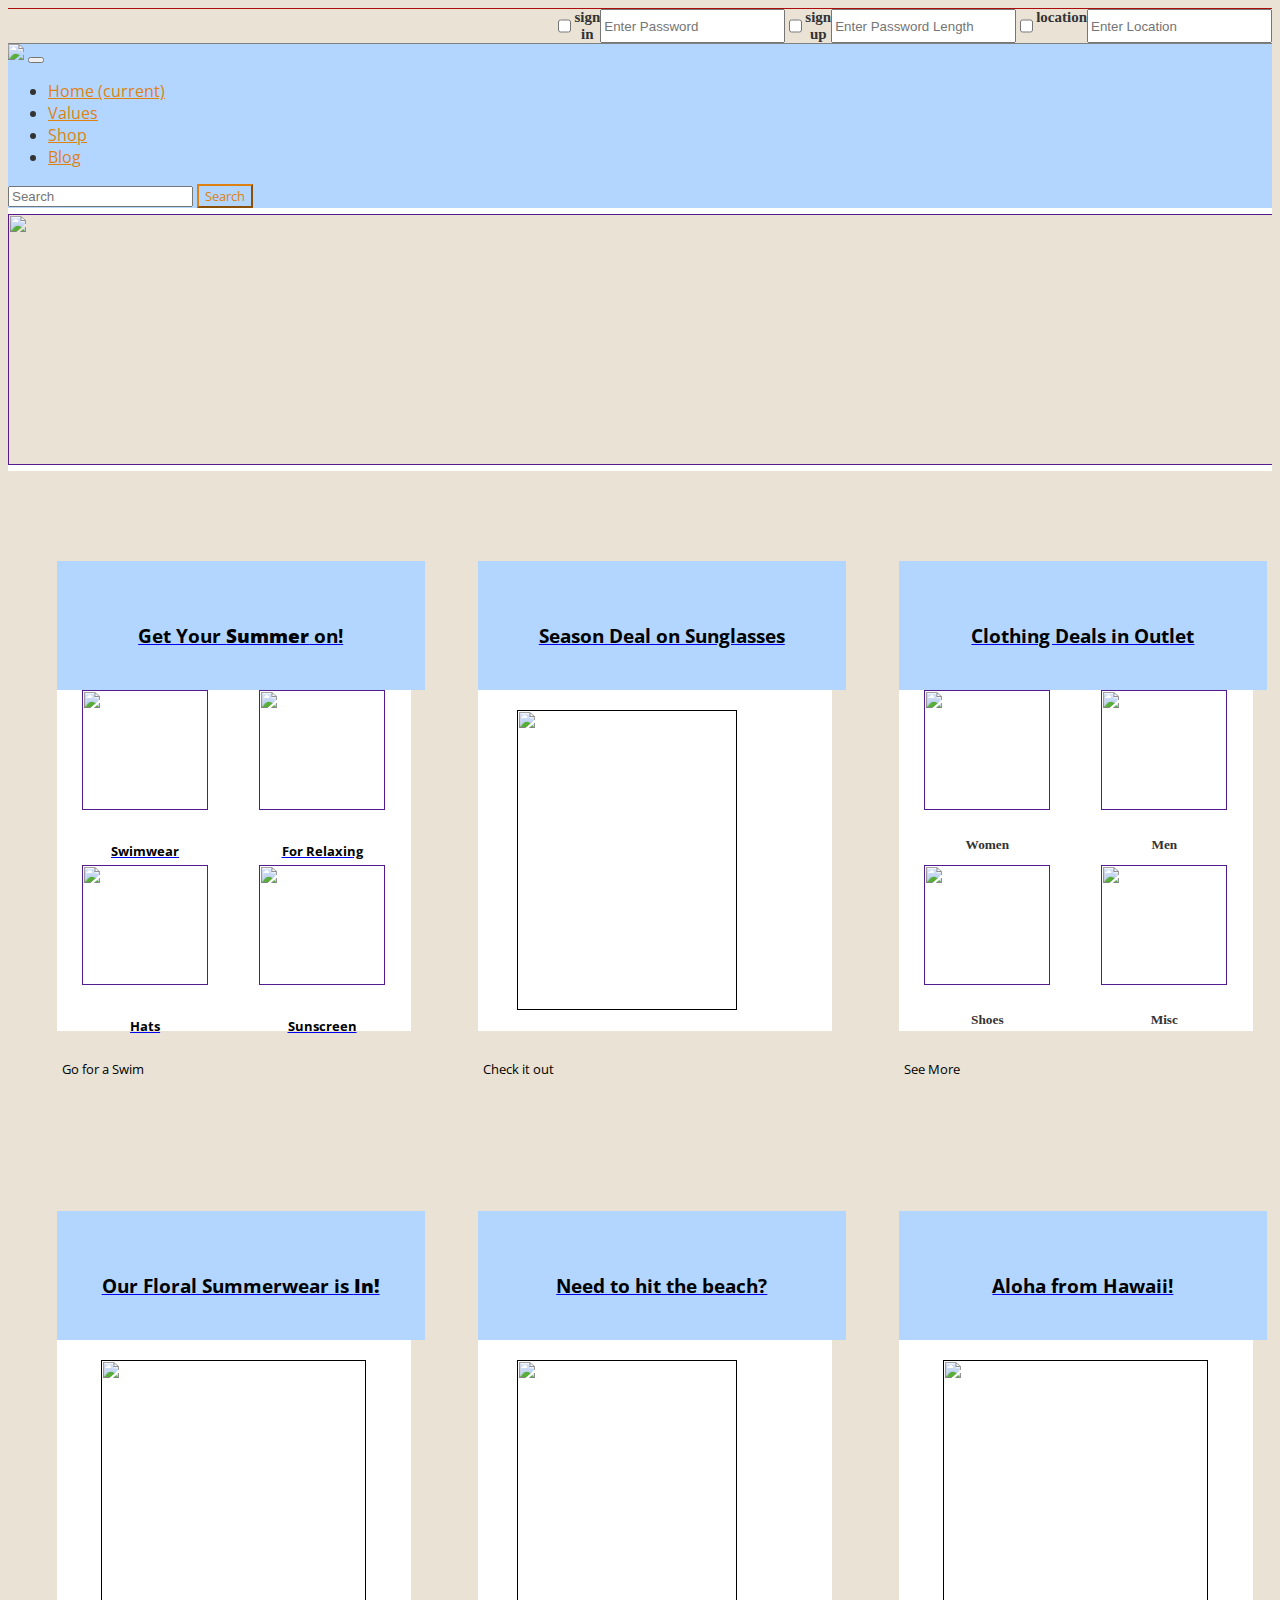
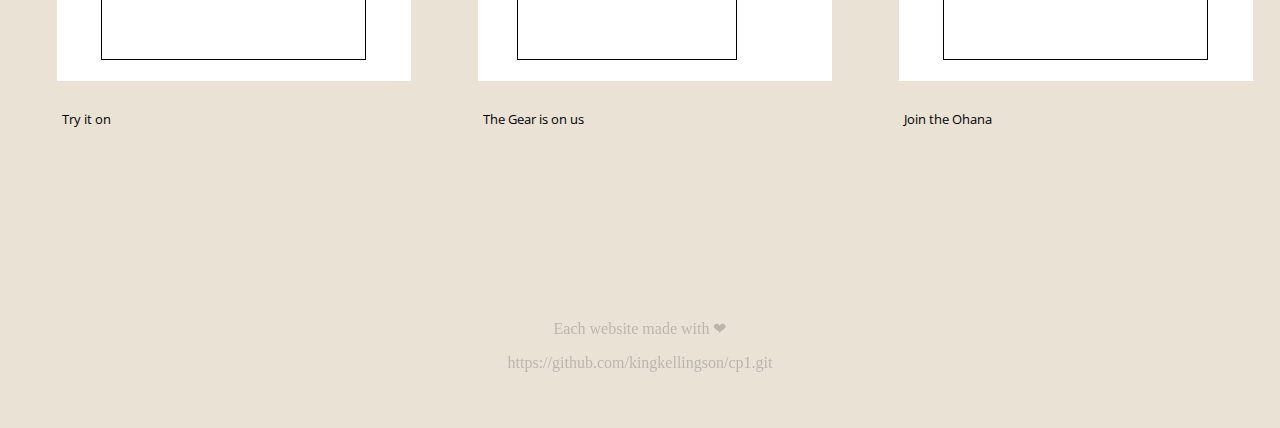
==== commit c4bb6892: "created setting toolbar!" ====
--- a/index.html
+++ b/index.html
@@ -18,6 +18,43 @@
   <script src="https://stackpath.bootstrapcdn.com/bootstrap/4.1.3/js/bootstrap.min.js" integrity="sha384-ChfqqxuZUCnJSK3+MXmPNIyE6ZbWh2IMqE241rYiqJxyMiZ6OW/JmZQ5stwEULTy" crossorigin="anonymous"></script>
 </body>
 
+<div class="settings-banner">
+
+    <!-- <div class="announcement">
+    Free Shipping on All Orders
+    <a href="/">Details</a>
+    </div> -->
+
+    <div class="settings">
+    
+        <input class="sign-in-btn" type="checkbox" id="sign-in-btn" />
+        <label class="sign-in-icon" for="sign-in-btn">
+            <div class="sign-in">  
+                <h4>sign in</h4>
+            </div>
+        </label>
+        <input class="sign-in-box form-control mr-sm-2" type="form" placeholder="Enter Password" aria-label="Search">
+            
+        
+        <input class="sign-up-btn" type="checkbox" id="sign-up-btn" />
+        <label class="sign-up-icon" for="sign-up-btn">
+            <div class="sign-up">  
+                <h4>sign up</h4>
+            </div>
+        </label>
+        <input class="sign-up-box form-control mr-sm-2" type="form" placeholder="Enter Password Length" aria-label="Search">
+            
+        <input class="location-btn" type="checkbox" id="location-btn" />
+        <label class="location-icon" for="location-btn">
+            <div class="location">  
+                <h4>location</h4>
+            </div>
+        </label>
+        <input class="location-box form-control mr-sm-2" type="form" placeholder="Enter Location" aria-label="Search">
+            
+    </div>
+
+</div>
 
 
 <!-- Navigation bar -->
--- a/css/styles.css
+++ b/css/styles.css
@@ -1,8 +1,48 @@
-  
-  body {
+ body {
     background-color: rgb(233, 226, 213);
     color: #333333;
   }
+
+.settings-banner {
+  display: flex;
+  flex-direction: row;
+  justify-content: flex-end;
+  padding: 0 0 0 0;
+  text-align: center;
+  border-top: 1px solid rgb(172, 12, 12);
+  border-bottom: 1px solid gray;
+}
+
+.settings-banner a {
+  color: black;
+  text-decoration: underline;
+  font-weight: bolder;
+}
+
+
+.announcement {
+  width: 33%;
+}
+
+.settings {
+  display: flex;
+  width: 33%;
+  justify-content: flex-end;
+}
+.settings h4 {
+ font-size: 15px;
+ margin: 0;
+}
+
+.sign-in {
+  display: flex;
+}
+
+.my-sign-in {
+  height: 30px;
+  width: 50px;
+}
+
 
 
 .my-brand {
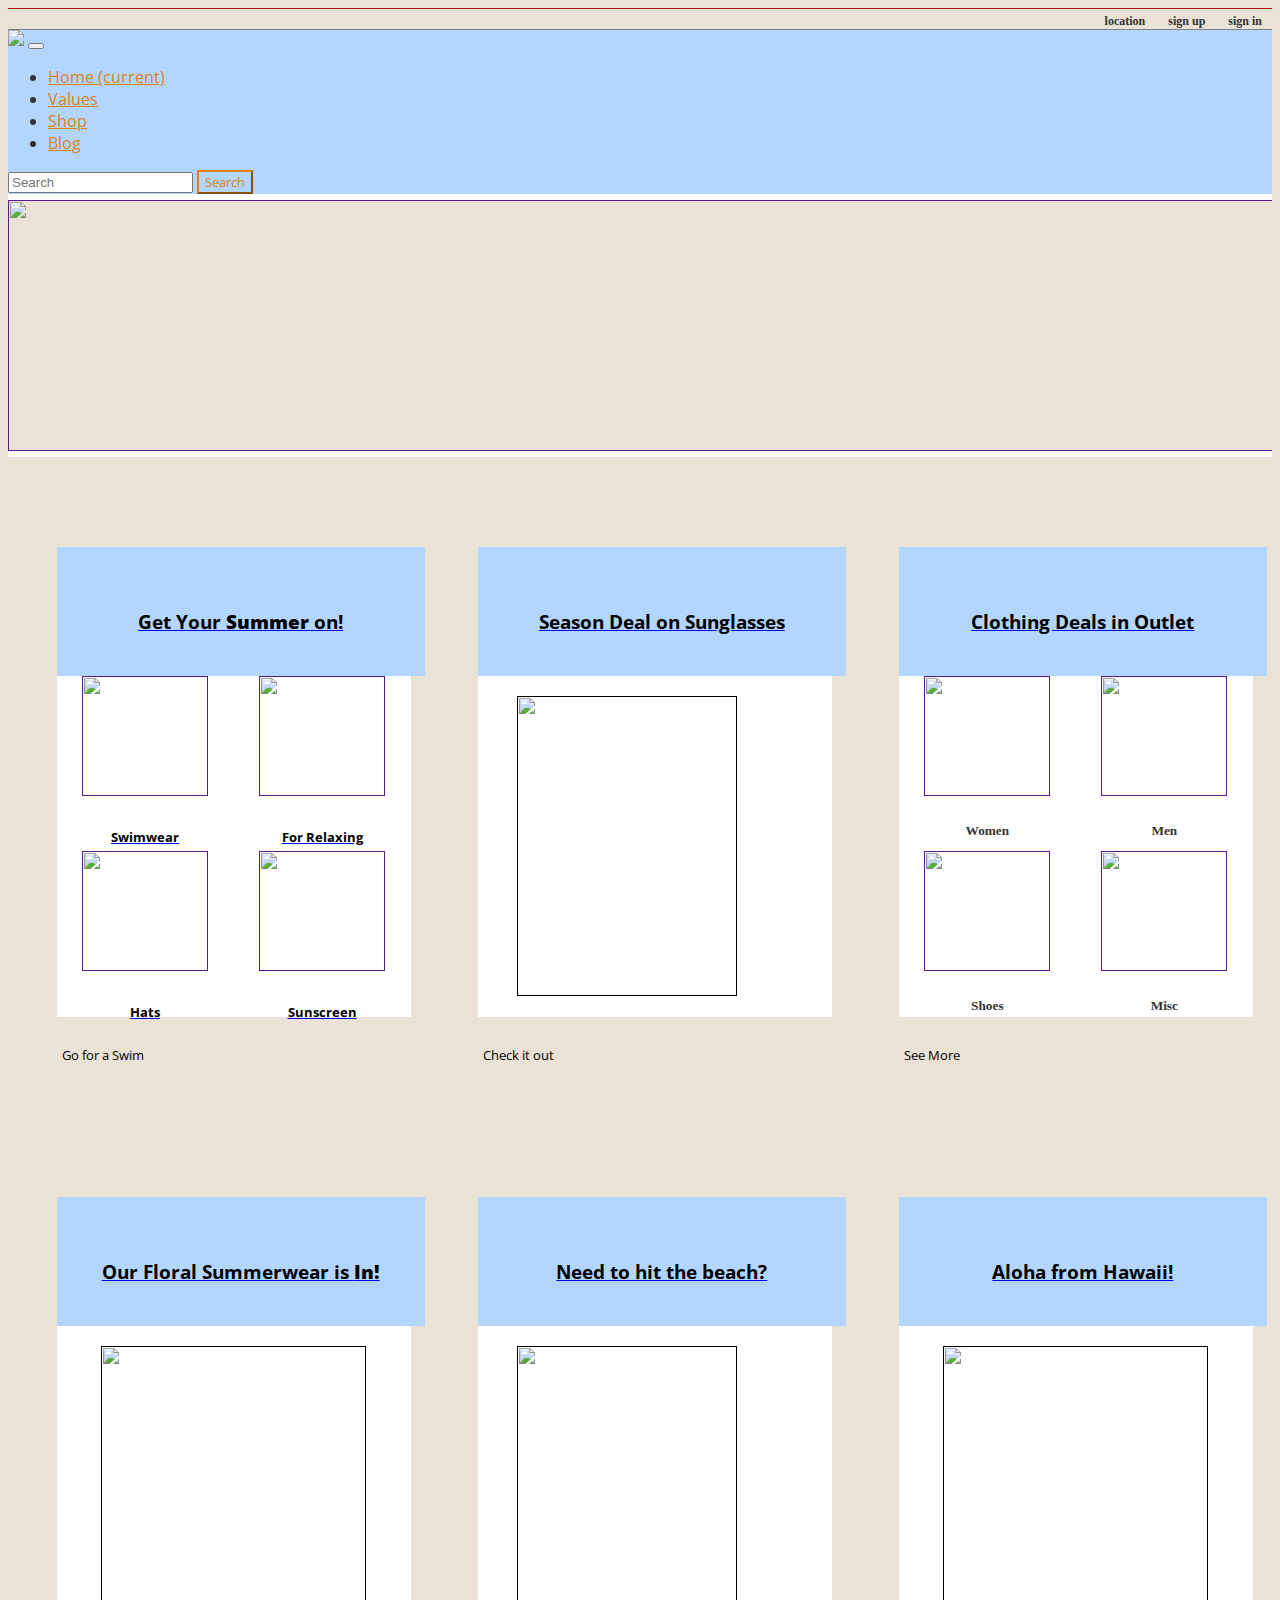
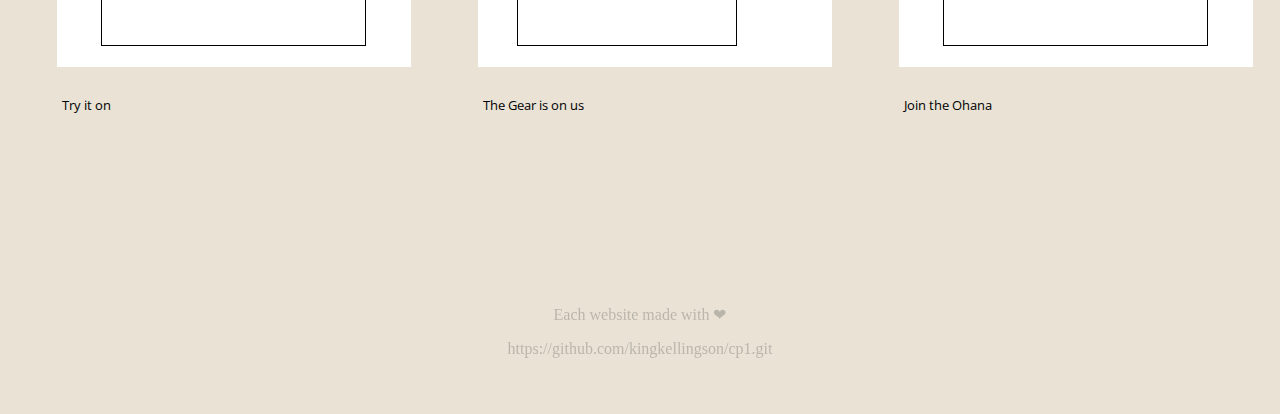
==== commit d0ffa389: "Got sign up to work!" ====
--- a/index.html
+++ b/index.html
@@ -16,11 +16,20 @@
   <script src="https://code.jquery.com/jquery-3.3.1.slim.min.js" integrity="sha384-q8i/X+965DzO0rT7abK41JStQIAqVgRVzpbzo5smXKp4YfRvH+8abtTE1Pi6jizo" crossorigin="anonymous"></script>
   <script src="https://cdnjs.cloudflare.com/ajax/libs/popper.js/1.14.3/umd/popper.min.js" integrity="sha384-ZMP7rVo3mIykV+2+9J3UJ46jBk0WLaUAdn689aCwoqbBJiSnjAK/l8WvCWPIPm49" crossorigin="anonymous"></script>
   <script src="https://stackpath.bootstrapcdn.com/bootstrap/4.1.3/js/bootstrap.min.js" integrity="sha384-ChfqqxuZUCnJSK3+MXmPNIyE6ZbWh2IMqE241rYiqJxyMiZ6OW/JmZQ5stwEULTy" crossorigin="anonymous"></script>
-</body>
+
+
 
 <div class="settings-banner">
 
-    <!-- <div class="announcement">
+   
+
+    <div class="username">
+        <div class="welcome" id="welcome">
+       
+        </div>
+    </div>
+
+     <!-- <div class="announcement">
     Free Shipping on All Orders
     <a href="/">Details</a>
     </div> -->
@@ -33,7 +42,9 @@
                 <h4>sign in</h4>
             </div>
         </label>
-        <input class="sign-in-box form-control mr-sm-2" type="form" placeholder="Enter Password" aria-label="Search">
+        <input class="sign-in-box form-control mr-sm-2" id="submitInput1" type="form" placeholder="Enter Password" aria-label="Search">
+        <input class = "submitButton1" id="submitButton1" type="submit" value="Submit"></input>
+        
             
         
         <input class="sign-up-btn" type="checkbox" id="sign-up-btn" />
@@ -42,16 +53,21 @@
                 <h4>sign up</h4>
             </div>
         </label>
-        <input class="sign-up-box form-control mr-sm-2" type="form" placeholder="Enter Password Length" aria-label="Search">
-            
+        <input class="sign-up-box form-control mr-sm-2" id="submitInput2" type="form" placeholder="Enter Password Length" aria-label="Search">
+        <input class = "submitButton2" id="submitButton2" type="submit" value="Submit"></input>
+         
+        
+
         <input class="location-btn" type="checkbox" id="location-btn" />
         <label class="location-icon" for="location-btn">
             <div class="location">  
                 <h4>location</h4>
             </div>
         </label>
-        <input class="location-box form-control mr-sm-2" type="form" placeholder="Enter Location" aria-label="Search">
-            
+        <input class="location-box form-control mr-sm-2" id="submitInput3" type="form" placeholder="Enter Location" aria-label="Search">
+        <input class = "submitButton3" id="submitButton3" type="submit" value="Submit"></input>
+        
+        
     </div>
 
 </div>
@@ -234,4 +250,9 @@
     <p>https://github.com/kingkellingson/cp1.git</p>
   </div>
 
+
+  <script src= "script.js"></script>
+
+</body>
+
 </html>
--- a/css/styles.css
+++ b/css/styles.css
@@ -1,12 +1,15 @@
- body {
+body {
     background-color: rgb(233, 226, 213);
     color: #333333;
   }
 
+
+/* settings banner */
+
+
 .settings-banner {
   display: flex;
-  flex-direction: row;
-  justify-content: flex-end;
+  justify-content: space-between;
   padding: 0 0 0 0;
   text-align: center;
   border-top: 1px solid rgb(172, 12, 12);
@@ -19,31 +22,188 @@
   font-weight: bolder;
 }
 
+.username {
+  width: 33%;
+  display: flex;
+  justify-content: flex-start;
+  /* background-color: rgb(172, 12, 12); */
+}
+
+.welcome {
+  display: flex;
+  margin-left: 20px;
+  font-size: 12px;
+}
+
+.welcome h4, .welcome h5{
+  font-weight: bold;
+  font-size: 14px;
+  margin: 0 0;
+  margin-top: 5px;
+  height: 100%;
+  vertical-align: center;
+}
+
+.welcome h5{
+/* color: green; */
+text-decoration: none;
+margin-left: 10px;
+}
 
 .announcement {
-  width: 33%;
-}
+  /* width: 33%; */
+  font-size: 1vw
+}
+ 
+
+/* settings flexbox */
+
 
 .settings {
   display: flex;
-  width: 33%;
+  flex-flow: row-reverse;
+  /* width: 33%; */
   justify-content: flex-end;
 }
 .settings h4 {
- font-size: 15px;
- margin: 0;
-}
-
-.sign-in {
-  display: flex;
-}
-
-.my-sign-in {
-  height: 30px;
-  width: 50px;
-}
-
-
+  font-size: 12px;
+  margin: 0;
+}
+
+
+/* settings buttons */
+
+
+.sign-in-icon, .sign-up-icon, .location-icon {
+  margin-top: 5px;
+  transition: height 1s, background-color 1s;
+}
+
+
+.sign-in-btn, .sign-up-btn, .location-btn {
+  display: none;
+}
+
+.sign-in:hover, .sign-up:hover, .location:hover {
+  cursor: pointer;
+}
+
+.sign-in, .sign-up, .location {
+  padding-right: 10px;
+  padding-left: 10px;
+}
+ /* before  */
+.sign-in-box, .sign-up-box, .location-box {
+  border-style: solid;
+  border-width: 0;
+  padding: 0 0;
+  padding-left: 3px;
+  width: 0px;
+  height: 0px;
+  background-color: transparent;
+  transition: width 1s, background-color 1s;
+}
+
+
+
+/* sign in */
+
+
+.sign-in-btn:checked~.sign-in-box{
+  background-color: #FFCCCC;
+  width: 200px;
+  height: 100%;
+}
+
+/* close the other two */
+.sign-in-btn:checked~.sign-up-icon, .sign-in-btn:checked~.location-icon{
+  /* background-color: #FFCCCC; */
+  height: 0;
+  width: 0;
+  color: transparent;
+  transition: height 1s, background-color 1s;
+}
+
+/* if either are already open, close them */
+.sign-in-btn:checked~.sign-up-btn:checked~.submitButton2, .sign-in-btn:checked~.sign-up-btn:checked~.sign-up-box, .sign-in-btn:checked~.location-btn:checked~.submitButton3, .sign-in-btn:checked~.location-btn:checked~.location-box{
+  /* background-color: #137968; */
+  height: 0;
+  border: 0;
+  width: 0;
+  color: transparent;
+  transition: height 1s, background-color 1s;
+}
+
+
+
+/* sign up  */
+
+
+.sign-up-btn:checked~.sign-up-box{
+  background-color: #FFCCCC;
+  width: 200px;
+  height: 100%;
+}
+
+/* close the location */
+.sign-up-btn:checked.sign-in-icon, .sign-up-btn:checked~.location-icon{
+  /* background-color: #FFCCCC; */
+  height: 0;
+  width: 0;
+  order: 1;
+  color: transparent;
+  transition: height 1s, background-color 1s;
+}
+
+/* if either are already open, close them */
+.sign-up-btn:checked~.location-btn:checked~.submitButton3, .sign-up-btn:checked~.location-btn:checked~.location-box{
+  /* background-color: #137968; */
+  height: 0;
+  border: 0;
+  width: 0;
+  color: transparent;
+  transition: height 1s, background-color 1s;
+}
+
+
+/* location */
+
+
+.location-btn:checked~.location-box{
+  background-color: #FFCCCC;
+  width: 200px;
+  height: 100%;
+}
+
+
+
+  /* Submit button */
+
+      /* before  */
+.submitButton1, .submitButton2, .submitButton3{
+  border-style: solid;
+  box-sizing: border-box;
+  border-width: 0;
+  padding: 0 0;
+  width: 0px;
+  height: 0px;
+  transition: width 1s, background-color;
+}
+
+      /* after */
+.sign-in-btn:checked~.submitButton1, .sign-up-btn:checked~.submitButton2, .location-btn:checked~.submitButton3{
+  border-radius: 3px;
+  border-width: 1px;
+  width: 66px;
+  height: 100%;
+}
+
+.sign-in-btn:checked~.submitButton1:hover, .sign-up-btn:checked~.submitButton2:hover, .location-btn:checked~.submitButton3:hover{
+  background-color: rgb(220,220,220);
+  cursor: pointer;
+}
+
+  /* Navigation bar */
 
 .my-brand {
     width: 100px;
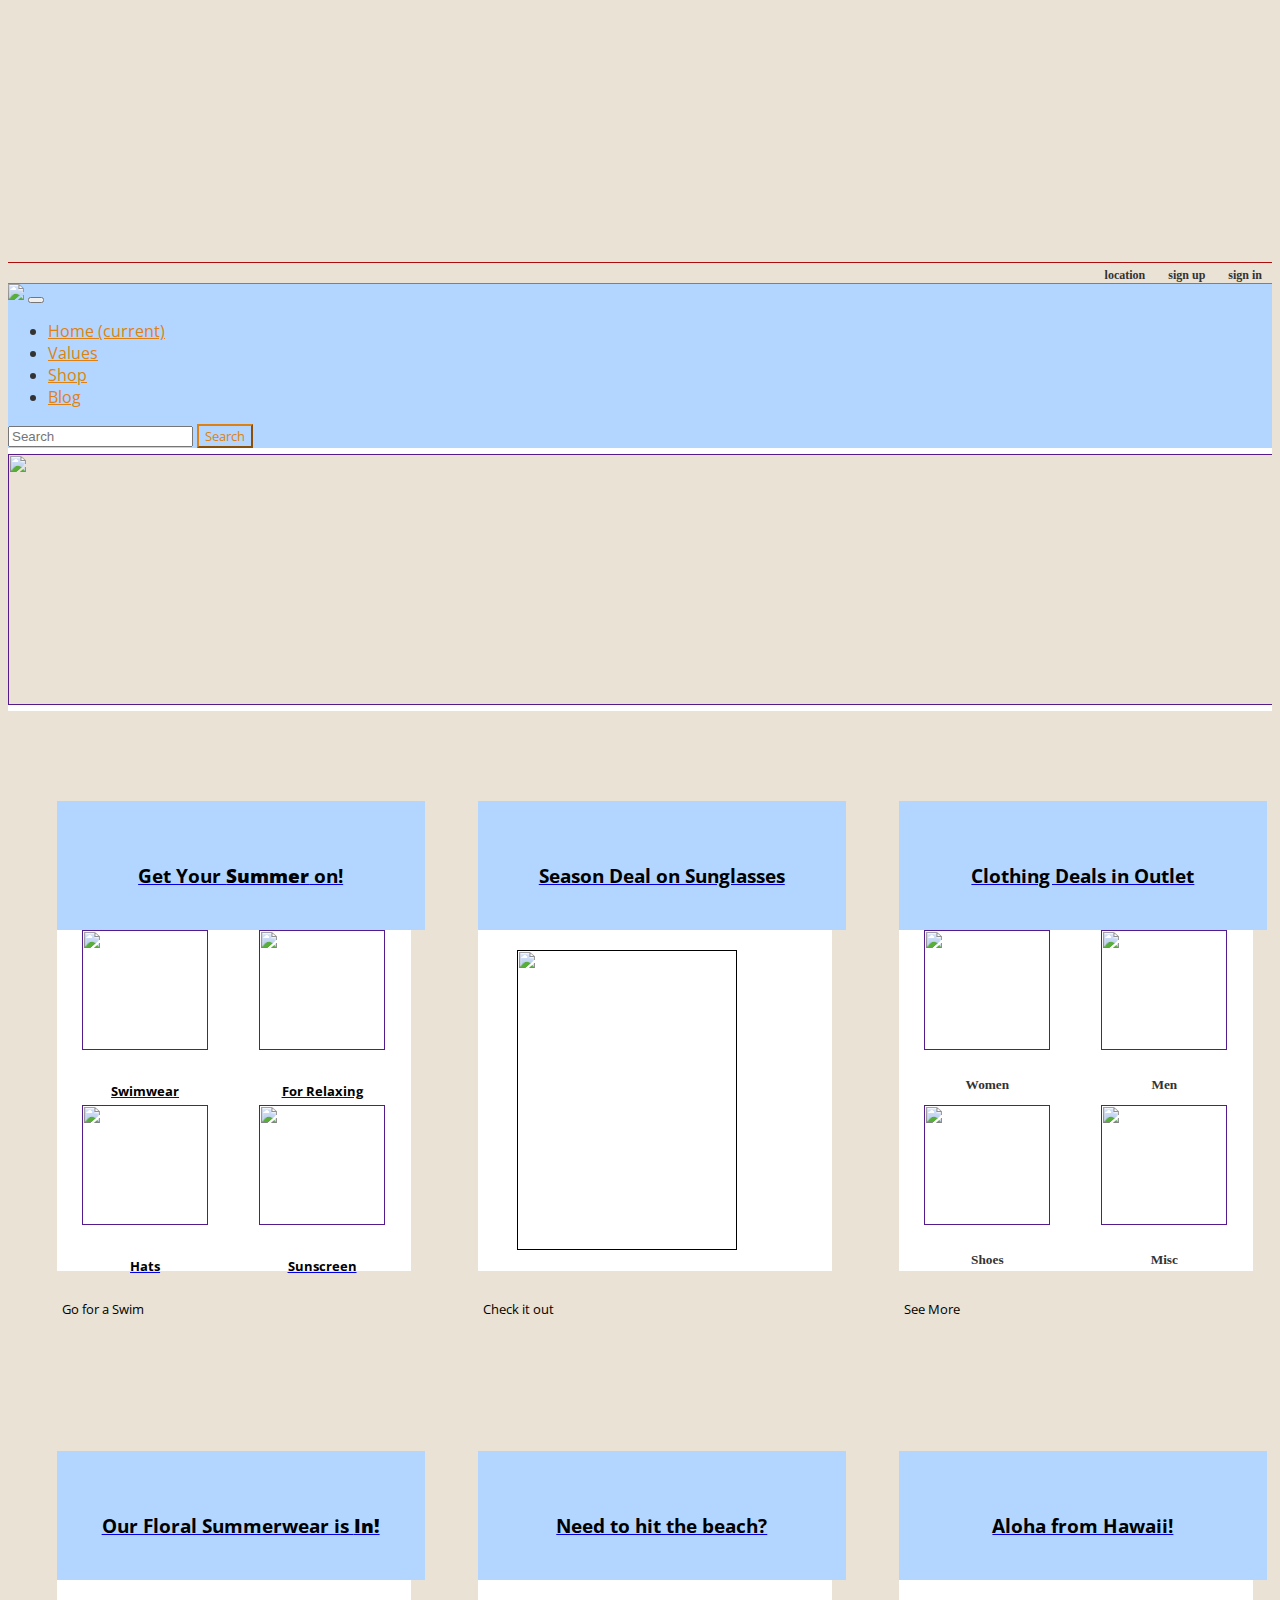
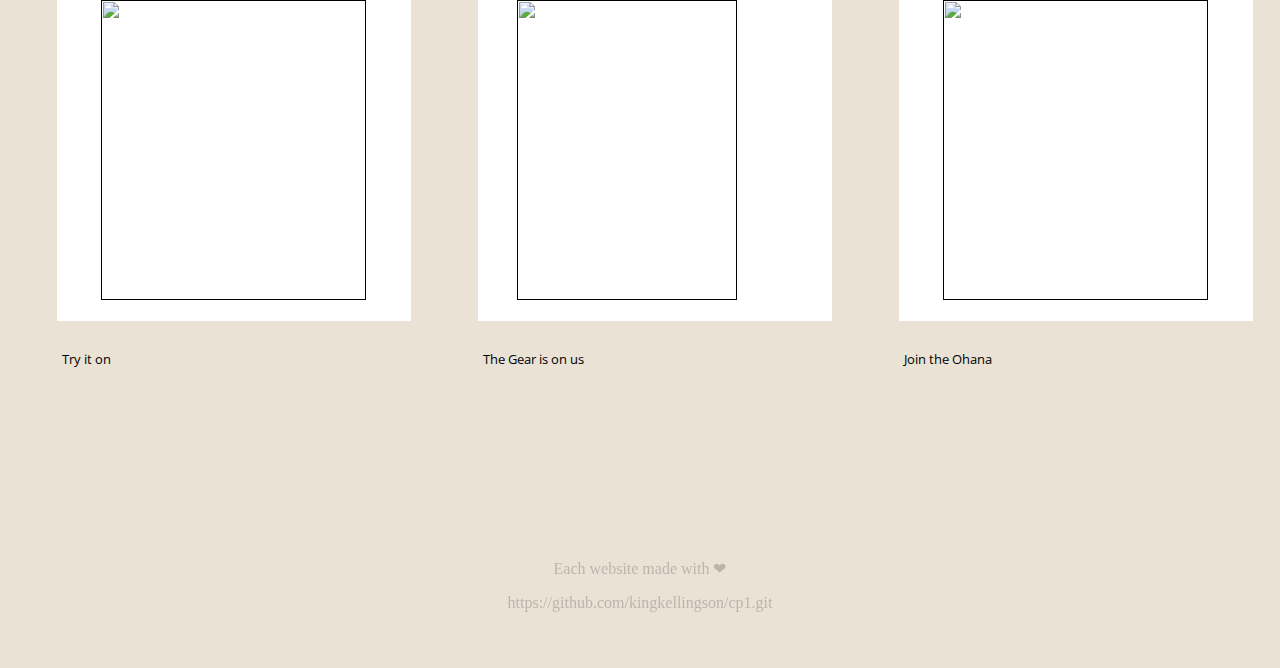
==== commit 63737e13: "index" ====
--- a/index.html
+++ b/index.html
@@ -19,6 +19,12 @@
 
 
 
+  <iframe src="https://covid-19.dataflowkit.com/assets/widget/covid-19.html" 
+	frameborder="0" scrolling="no"
+	width="250" height="250">
+</iframe>
+
+
 <div class="settings-banner">
 
    
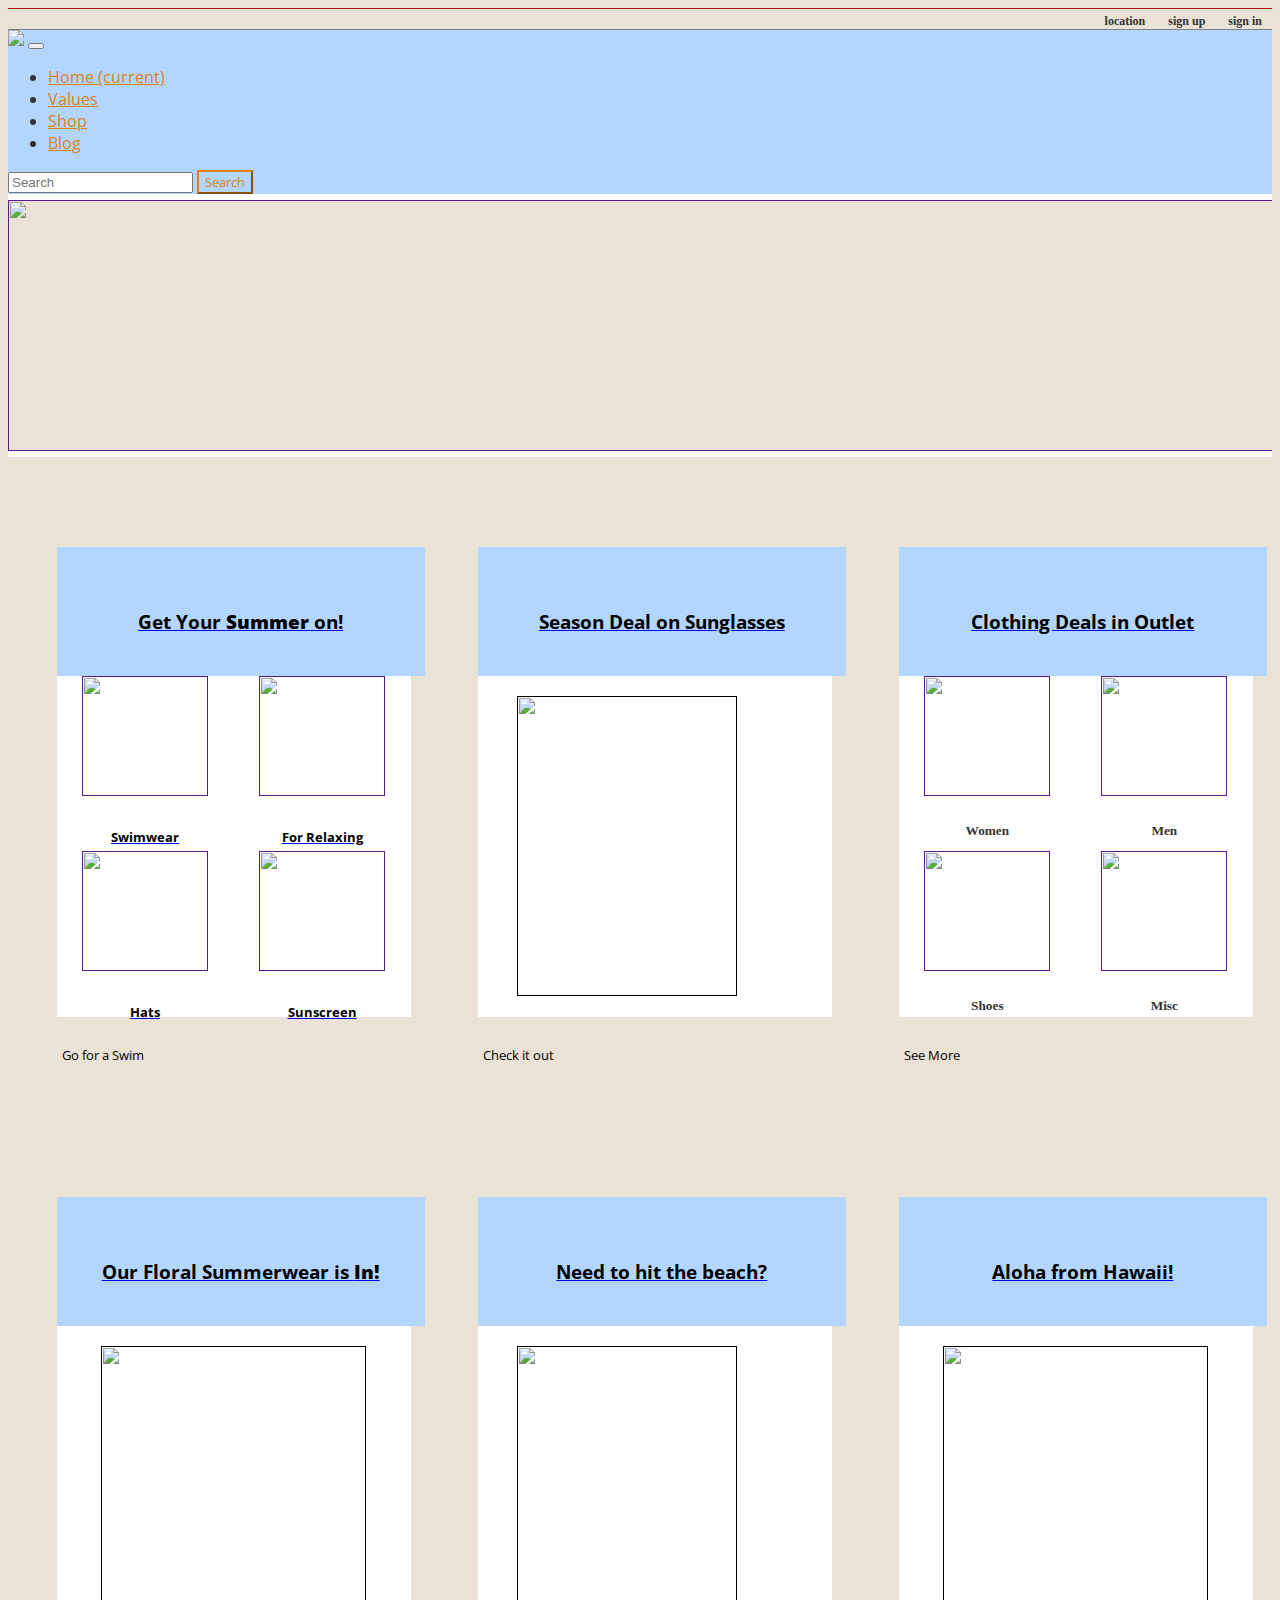
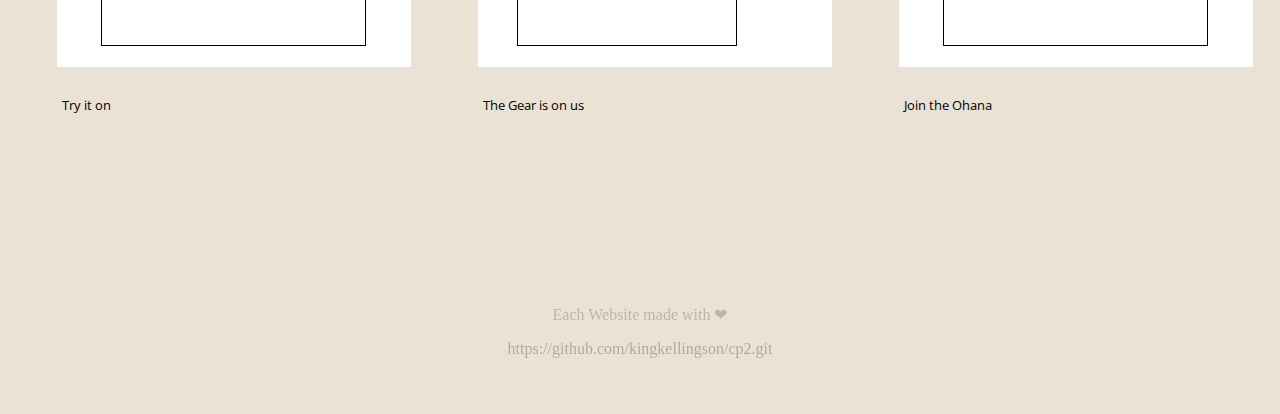
==== commit 1f380ab1: "footer and edits" ====
--- a/index.html
+++ b/index.html
@@ -19,15 +19,14 @@
 
 
 
-  <iframe src="https://covid-19.dataflowkit.com/assets/widget/covid-19.html" 
-	frameborder="0" scrolling="no"
-	width="250" height="250">
-</iframe>
+<div class="profile">
+
+  
+  
+</div>
 
 
 <div class="settings-banner">
-
-   
 
     <div class="username">
         <div class="welcome" id="welcome">
@@ -59,7 +58,7 @@
                 <h4>sign up</h4>
             </div>
         </label>
-        <input class="sign-up-box form-control mr-sm-2" id="submitInput2" type="form" placeholder="Enter Password Length" aria-label="Search">
+        <input class="sign-up-box form-control mr-sm-2" id="submitInput2" type="form" placeholder="Password Generator (enter number)" aria-label="Search">
         <input class = "submitButton2" id="submitButton2" type="submit" value="Submit"></input>
          
         
@@ -252,8 +251,8 @@
 
   <!-- footer -->
   <div class="footer">
-    <p>Each website made with &#10084; </p>
-    <p>https://github.com/kingkellingson/cp1.git</p>
+    <p>Each Website made with &#10084; </p>
+    <p><a href="https://github.com/kingkellingson/cp2.git">https://github.com/kingkellingson/cp2.git</a></p>
   </div>
 
 
--- a/css/styles.css
+++ b/css/styles.css
@@ -111,7 +111,7 @@
 
 .sign-in-btn:checked~.sign-in-box{
   background-color: #FFCCCC;
-  width: 200px;
+  width: 300px;
   height: 100%;
 }
 
@@ -141,7 +141,7 @@
 
 .sign-up-btn:checked~.sign-up-box{
   background-color: #FFCCCC;
-  width: 200px;
+  width: 300px;
   height: 100%;
 }
 
@@ -171,7 +171,7 @@
 
 .location-btn:checked~.location-box{
   background-color: #FFCCCC;
-  width: 200px;
+  width: 300px;
   height: 100%;
 }
 
@@ -636,6 +636,11 @@
   .footer {
       color: currentColor;
   }
+
+  .footer a {
+    text-decoration: none;
+    color: black;
+}
   
   .footer:hover {
       opacity: .75;
